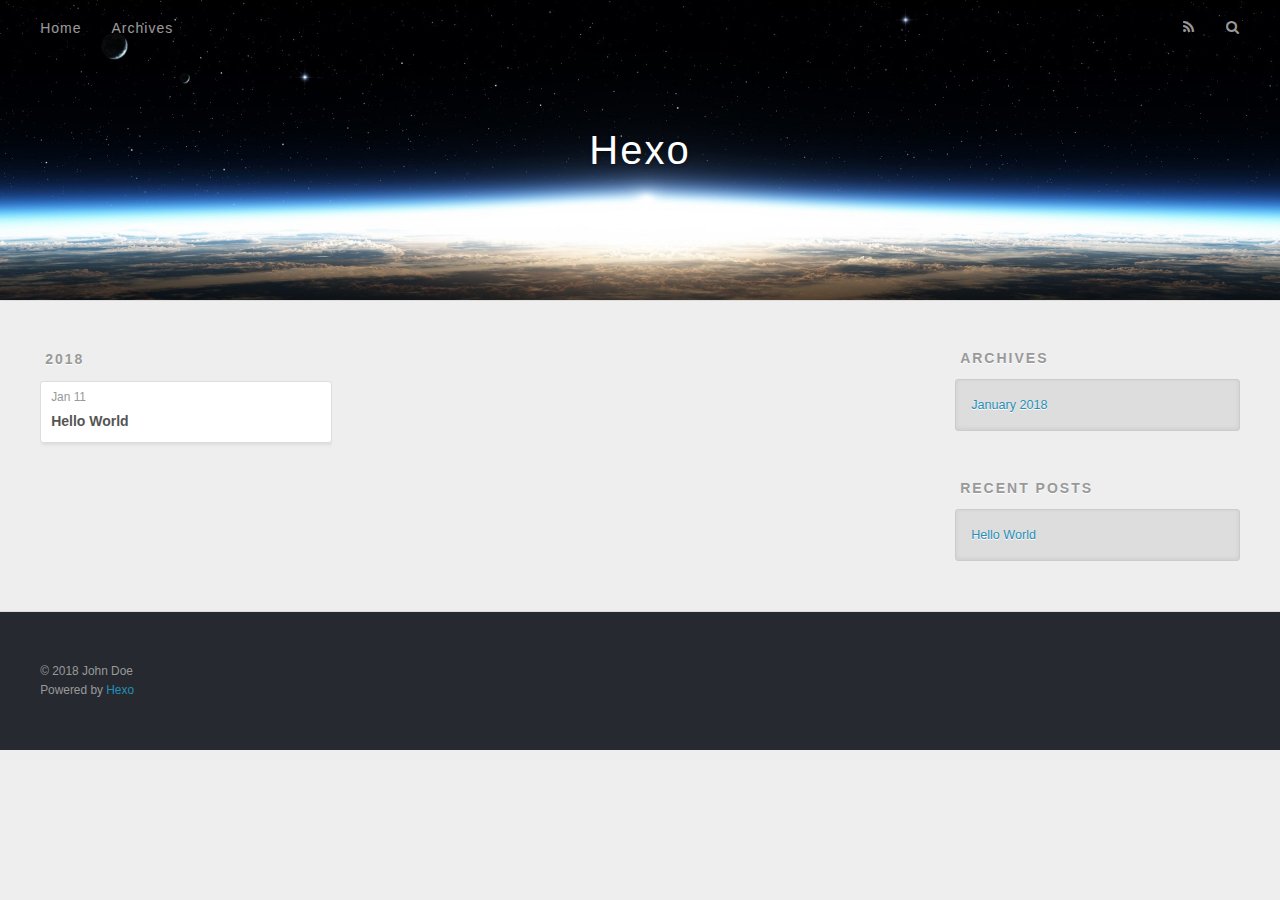
==== archives/index.html @ d9b21618 "Site updated: 2018-01-11 14:30:29" ====
<!DOCTYPE html>
<html>
<head>
  <meta charset="utf-8">
  

  
  <title>Archives | Hexo</title>
  <meta name="viewport" content="width=device-width, initial-scale=1, maximum-scale=1">
  <meta property="og:type" content="website">
<meta property="og:title" content="Hexo">
<meta property="og:url" content="http://yoursite.com/archives/index.html">
<meta property="og:site_name" content="Hexo">
<meta name="twitter:card" content="summary">
<meta name="twitter:title" content="Hexo">
  
    <link rel="alternate" href="/atom.xml" title="Hexo" type="application/atom+xml">
  
  
    <link rel="icon" href="/favicon.png">
  
  
    <link href="//fonts.googleapis.com/css?family=Source+Code+Pro" rel="stylesheet" type="text/css">
  
  <link rel="stylesheet" href="/css/style.css">
</head>

<body>
  <div id="container">
    <div id="wrap">
      <header id="header">
  <div id="banner"></div>
  <div id="header-outer" class="outer">
    <div id="header-title" class="inner">
      <h1 id="logo-wrap">
        <a href="/" id="logo">Hexo</a>
      </h1>
      
    </div>
    <div id="header-inner" class="inner">
      <nav id="main-nav">
        <a id="main-nav-toggle" class="nav-icon"></a>
        
          <a class="main-nav-link" href="/">Home</a>
        
          <a class="main-nav-link" href="/archives">Archives</a>
        
      </nav>
      <nav id="sub-nav">
        
          <a id="nav-rss-link" class="nav-icon" href="/atom.xml" title="RSS Feed"></a>
        
        <a id="nav-search-btn" class="nav-icon" title="Search"></a>
      </nav>
      <div id="search-form-wrap">
        <form action="//google.com/search" method="get" accept-charset="UTF-8" class="search-form"><input type="search" name="q" class="search-form-input" placeholder="Search"><button type="submit" class="search-form-submit">&#xF002;</button><input type="hidden" name="sitesearch" value="http://yoursite.com"></form>
      </div>
    </div>
  </div>
</header>
      <div class="outer">
        <section id="main">
  
  
    
    
      
      
      <section class="archives-wrap">
        <div class="archive-year-wrap">
          <a href="/archives/2018" class="archive-year">2018</a>
        </div>
        <div class="archives">
    
    <article class="archive-article archive-type-post">
  <div class="archive-article-inner">
    <header class="archive-article-header">
      <a href="/2018/01/11/hello-world/" class="archive-article-date">
  <time datetime="2018-01-11T02:49:53.000Z" itemprop="datePublished">Jan 11</time>
</a>
      
  
    <h1 itemprop="name">
      <a class="archive-article-title" href="/2018/01/11/hello-world/">Hello World</a>
    </h1>
  

    </header>
  </div>
</article>
  
  
    </div></section>
  


</section>
        
          <aside id="sidebar">
  
    

  
    

  
    
  
    
  <div class="widget-wrap">
    <h3 class="widget-title">Archives</h3>
    <div class="widget">
      <ul class="archive-list"><li class="archive-list-item"><a class="archive-list-link" href="/archives/2018/01/">January 2018</a></li></ul>
    </div>
  </div>


  
    
  <div class="widget-wrap">
    <h3 class="widget-title">Recent Posts</h3>
    <div class="widget">
      <ul>
        
          <li>
            <a href="/2018/01/11/hello-world/">Hello World</a>
          </li>
        
      </ul>
    </div>
  </div>

  
</aside>
        
      </div>
      <footer id="footer">
  
  <div class="outer">
    <div id="footer-info" class="inner">
      &copy; 2018 John Doe<br>
      Powered by <a href="http://hexo.io/" target="_blank">Hexo</a>
    </div>
  </div>
</footer>
    </div>
    <nav id="mobile-nav">
  
    <a href="/" class="mobile-nav-link">Home</a>
  
    <a href="/archives" class="mobile-nav-link">Archives</a>
  
</nav>
    

<script src="//ajax.googleapis.com/ajax/libs/jquery/2.0.3/jquery.min.js"></script>


  <link rel="stylesheet" href="/fancybox/jquery.fancybox.css">
  <script src="/fancybox/jquery.fancybox.pack.js"></script>


<script src="/js/script.js"></script>



  </div>
</body>
</html>
---- css/style.css ----
body {
  width: 100%;
}
body:before,
body:after {
  content: "";
  display: table;
}
body:after {
  clear: both;
}
html,
body,
div,
span,
applet,
object,
iframe,
h1,
h2,
h3,
h4,
h5,
h6,
p,
blockquote,
pre,
a,
abbr,
acronym,
address,
big,
cite,
code,
del,
dfn,
em,
img,
ins,
kbd,
q,
s,
samp,
small,
strike,
strong,
sub,
sup,
tt,
var,
dl,
dt,
dd,
ol,
ul,
li,
fieldset,
form,
label,
legend,
table,
caption,
tbody,
tfoot,
thead,
tr,
th,
td {
  margin: 0;
  padding: 0;
  border: 0;
  outline: 0;
  font-weight: inherit;
  font-style: inherit;
  font-family: inherit;
  font-size: 100%;
  vertical-align: baseline;
}
body {
  line-height: 1;
  color: #000;
  background: #fff;
}
ol,
ul {
  list-style: none;
}
table {
  border-collapse: separate;
  border-spacing: 0;
  vertical-align: middle;
}
caption,
th,
td {
  text-align: left;
  font-weight: normal;
  vertical-align: middle;
}
a img {
  border: none;
}
input,
button {
  margin: 0;
  padding: 0;
}
input::-moz-focus-inner,
button::-moz-focus-inner {
  border: 0;
  padding: 0;
}
@font-face {
  font-family: FontAwesome;
  font-style: normal;
  font-weight: normal;
  src: url("fonts/fontawesome-webfont.eot?v=#4.0.3");
  src: url("fonts/fontawesome-webfont.eot?#iefix&v=#4.0.3") format("embedded-opentype"), url("fonts/fontawesome-webfont.woff?v=#4.0.3") format("woff"), url("fonts/fontawesome-webfont.ttf?v=#4.0.3") format("truetype"), url("fonts/fontawesome-webfont.svg#fontawesomeregular?v=#4.0.3") format("svg");
}
html,
body,
#container {
  height: 100%;
}
body {
  background: #eee;
  font: 14px -apple-system, BlinkMacSystemFont, "Segoe UI", "Roboto", "Oxygen", "Ubuntu", "Cantarell", "Fira Sans", "Droid Sans", "Helvetica Neue", sans-serif;
  -webkit-text-size-adjust: 100%;
}
.outer {
  max-width: 1220px;
  margin: 0 auto;
  padding: 0 20px;
}
.outer:before,
.outer:after {
  content: "";
  display: table;
}
.outer:after {
  clear: both;
}
.inner {
  display: inline;
  float: left;
  width: 98.33333333333333%;
  margin: 0 0.833333333333333%;
}
.left,
.alignleft {
  float: left;
}
.right,
.alignright {
  float: right;
}
.clear {
  clear: both;
}
#container {
  position: relative;
}
.mobile-nav-on {
  overflow: hidden;
}
#wrap {
  height: 100%;
  width: 100%;
  position: absolute;
  top: 0;
  left: 0;
  -webkit-transition: 0.2s ease-out;
  -moz-transition: 0.2s ease-out;
  -ms-transition: 0.2s ease-out;
  transition: 0.2s ease-out;
  z-index: 1;
  background: #eee;
}
.mobile-nav-on #wrap {
  left: 280px;
}
@media screen and (min-width: 768px) {
  #main {
    display: inline;
    float: left;
    width: 73.33333333333333%;
    margin: 0 0.833333333333333%;
  }
}
.article-date,
.article-category-link,
.archive-year,
.widget-title {
  text-decoration: none;
  text-transform: uppercase;
  letter-spacing: 2px;
  color: #999;
  margin-bottom: 1em;
  margin-left: 5px;
  line-height: 1em;
  text-shadow: 0 1px #fff;
  font-weight: bold;
}
.article-inner,
.archive-article-inner {
  background: #fff;
  -webkit-box-shadow: 1px 2px 3px #ddd;
  box-shadow: 1px 2px 3px #ddd;
  border: 1px solid #ddd;
  border-radius: 3px;
}
.article-entry h1,
.widget h1 {
  font-size: 2em;
}
.article-entry h2,
.widget h2 {
  font-size: 1.5em;
}
.article-entry h3,
.widget h3 {
  font-size: 1.3em;
}
.article-entry h4,
.widget h4 {
  font-size: 1.2em;
}
.article-entry h5,
.widget h5 {
  font-size: 1em;
}
.article-entry h6,
.widget h6 {
  font-size: 1em;
  color: #999;
}
.article-entry hr,
.widget hr {
  border: 1px dashed #ddd;
}
.article-entry strong,
.widget strong {
  font-weight: bold;
}
.article-entry em,
.widget em,
.article-entry cite,
.widget cite {
  font-style: italic;
}
.article-entry sup,
.widget sup,
.article-entry sub,
.widget sub {
  font-size: 0.75em;
  line-height: 0;
  position: relative;
  vertical-align: baseline;
}
.article-entry sup,
.widget sup {
  top: -0.5em;
}
.article-entry sub,
.widget sub {
  bottom: -0.2em;
}
.article-entry small,
.widget small {
  font-size: 0.85em;
}
.article-entry acronym,
.widget acronym,
.article-entry abbr,
.widget abbr {
  border-bottom: 1px dotted;
}
.article-entry ul,
.widget ul,
.article-entry ol,
.widget ol,
.article-entry dl,
.widget dl {
  margin: 0 20px;
  line-height: 1.6em;
}
.article-entry ul ul,
.widget ul ul,
.article-entry ol ul,
.widget ol ul,
.article-entry ul ol,
.widget ul ol,
.article-entry ol ol,
.widget ol ol {
  margin-top: 0;
  margin-bottom: 0;
}
.article-entry ul,
.widget ul {
  list-style: disc;
}
.article-entry ol,
.widget ol {
  list-style: decimal;
}
.article-entry dt,
.widget dt {
  font-weight: bold;
}
#header {
  height: 300px;
  position: relative;
  border-bottom: 1px solid #ddd;
}
#header:before,
#header:after {
  content: "";
  position: absolute;
  left: 0;
  right: 0;
  height: 40px;
}
#header:before {
  top: 0;
  background: -webkit-linear-gradient(rgba(0,0,0,0.2), transparent);
  background: -moz-linear-gradient(rgba(0,0,0,0.2), transparent);
  background: -ms-linear-gradient(rgba(0,0,0,0.2), transparent);
  background: linear-gradient(rgba(0,0,0,0.2), transparent);
}
#header:after {
  bottom: 0;
  background: -webkit-linear-gradient(transparent, rgba(0,0,0,0.2));
  background: -moz-linear-gradient(transparent, rgba(0,0,0,0.2));
  background: -ms-linear-gradient(transparent, rgba(0,0,0,0.2));
  background: linear-gradient(transparent, rgba(0,0,0,0.2));
}
#header-outer {
  height: 100%;
  position: relative;
}
#header-inner {
  position: relative;
  overflow: hidden;
}
#banner {
  position: absolute;
  top: 0;
  left: 0;
  width: 100%;
  height: 100%;
  background: url("images/banner.jpg") center #000;
  -webkit-background-size: cover;
  -moz-background-size: cover;
  background-size: cover;
  z-index: -1;
}
#header-title {
  text-align: center;
  height: 40px;
  position: absolute;
  top: 50%;
  left: 0;
  margin-top: -20px;
}
#logo,
#subtitle {
  text-decoration: none;
  color: #fff;
  font-weight: 300;
  text-shadow: 0 1px 4px rgba(0,0,0,0.3);
}
#logo {
  font-size: 40px;
  line-height: 40px;
  letter-spacing: 2px;
}
#subtitle {
  font-size: 16px;
  line-height: 16px;
  letter-spacing: 1px;
}
#subtitle-wrap {
  margin-top: 16px;
}
#main-nav {
  float: left;
  margin-left: -15px;
}
.nav-icon,
.main-nav-link {
  float: left;
  color: #fff;
  opacity: 0.6;
  text-decoration: none;
  text-shadow: 0 1px rgba(0,0,0,0.2);
  -webkit-transition: opacity 0.2s;
  -moz-transition: opacity 0.2s;
  -ms-transition: opacity 0.2s;
  transition: opacity 0.2s;
  display: block;
  padding: 20px 15px;
}
.nav-icon:hover,
.main-nav-link:hover {
  opacity: 1;
}
.nav-icon {
  font-family: FontAwesome;
  text-align: center;
  font-size: 14px;
  width: 14px;
  height: 14px;
  padding: 20px 15px;
  position: relative;
  cursor: pointer;
}
.main-nav-link {
  font-weight: 300;
  letter-spacing: 1px;
}
@media screen and (max-width: 479px) {
  .main-nav-link {
    display: none;
  }
}
#main-nav-toggle {
  display: none;
}
#main-nav-toggle:before {
  content: "\f0c9";
}
@media screen and (max-width: 479px) {
  #main-nav-toggle {
    display: block;
  }
}
#sub-nav {
  float: right;
  margin-right: -15px;
}
#nav-rss-link:before {
  content: "\f09e";
}
#nav-search-btn:before {
  content: "\f002";
}
#search-form-wrap {
  position: absolute;
  top: 15px;
  width: 150px;
  height: 30px;
  right: -150px;
  opacity: 0;
  -webkit-transition: 0.2s ease-out;
  -moz-transition: 0.2s ease-out;
  -ms-transition: 0.2s ease-out;
  transition: 0.2s ease-out;
}
#search-form-wrap.on {
  opacity: 1;
  right: 0;
}
@media screen and (max-width: 479px) {
  #search-form-wrap {
    width: 100%;
    right: -100%;
  }
}
.search-form {
  position: absolute;
  top: 0;
  left: 0;
  right: 0;
  background: #fff;
  padding: 5px 15px;
  border-radius: 15px;
  -webkit-box-shadow: 0 0 10px rgba(0,0,0,0.3);
  box-shadow: 0 0 10px rgba(0,0,0,0.3);
}
.search-form-input {
  border: none;
  background: none;
  color: #555;
  width: 100%;
  font: 13px -apple-system, BlinkMacSystemFont, "Segoe UI", "Roboto", "Oxygen", "Ubuntu", "Cantarell", "Fira Sans", "Droid Sans", "Helvetica Neue", sans-serif;
  outline: none;
}
.search-form-input::-webkit-search-results-decoration,
.search-form-input::-webkit-search-cancel-button {
  -webkit-appearance: none;
}
.search-form-submit {
  position: absolute;
  top: 50%;
  right: 10px;
  margin-top: -7px;
  font: 13px FontAwesome;
  border: none;
  background: none;
  color: #bbb;
  cursor: pointer;
}
.search-form-submit:hover,
.search-form-submit:focus {
  color: #777;
}
.article {
  margin: 50px 0;
}
.article-inner {
  overflow: hidden;
}
.article-meta:before,
.article-meta:after {
  content: "";
  display: table;
}
.article-meta:after {
  clear: both;
}
.article-date {
  float: left;
}
.article-category {
  float: left;
  line-height: 1em;
  color: #ccc;
  text-shadow: 0 1px #fff;
  margin-left: 8px;
}
.article-category:before {
  content: "\2022";
}
.article-category-link {
  margin: 0 12px 1em;
}
.article-header {
  padding: 20px 20px 0;
}
.article-title {
  text-decoration: none;
  font-size: 2em;
  font-weight: bold;
  color: #555;
  line-height: 1.1em;
  -webkit-transition: color 0.2s;
  -moz-transition: color 0.2s;
  -ms-transition: color 0.2s;
  transition: color 0.2s;
}
a.article-title:hover {
  color: #258fb8;
}
.article-entry {
  color: #555;
  padding: 0 20px;
}
.article-entry:before,
.article-entry:after {
  content: "";
  display: table;
}
.article-entry:after {
  clear: both;
}
.article-entry p,
.article-entry table {
  line-height: 1.6em;
  margin: 1.6em 0;
}
.article-entry h1,
.article-entry h2,
.article-entry h3,
.article-entry h4,
.article-entry h5,
.article-entry h6 {
  font-weight: bold;
}
.article-entry h1,
.article-entry h2,
.article-entry h3,
.article-entry h4,
.article-entry h5,
.article-entry h6 {
  line-height: 1.1em;
  margin: 1.1em 0;
}
.article-entry a {
  color: #258fb8;
  text-decoration: none;
}
.article-entry a:hover {
  text-decoration: underline;
}
.article-entry ul,
.article-entry ol,
.article-entry dl {
  margin-top: 1.6em;
  margin-bottom: 1.6em;
}
.article-entry img,
.article-entry video {
  max-width: 100%;
  height: auto;
  display: block;
  margin: auto;
}
.article-entry iframe {
  border: none;
}
.article-entry table {
  width: 100%;
  border-collapse: collapse;
  border-spacing: 0;
}
.article-entry th {
  font-weight: bold;
  border-bottom: 3px solid #ddd;
  padding-bottom: 0.5em;
}
.article-entry td {
  border-bottom: 1px solid #ddd;
  padding: 10px 0;
}
.article-entry blockquote {
  font-family: Georgia, "Times New Roman", serif;
  font-size: 1.4em;
  margin: 1.6em 20px;
  text-align: center;
}
.article-entry blockquote footer {
  font-size: 14px;
  margin: 1.6em 0;
  font-family: -apple-system, BlinkMacSystemFont, "Segoe UI", "Roboto", "Oxygen", "Ubuntu", "Cantarell", "Fira Sans", "Droid Sans", "Helvetica Neue", sans-serif;
}
.article-entry blockquote footer cite:before {
  content: "—";
  padding: 0 0.5em;
}
.article-entry .pullquote {
  text-align: left;
  width: 45%;
  margin: 0;
}
.article-entry .pullquote.left {
  margin-left: 0.5em;
  margin-right: 1em;
}
.article-entry .pullquote.right {
  margin-right: 0.5em;
  margin-left: 1em;
}
.article-entry .caption {
  color: #999;
  display: block;
  font-size: 0.9em;
  margin-top: 0.5em;
  position: relative;
  text-align: center;
}
.article-entry .video-container {
  position: relative;
  padding-top: 56.25%;
  height: 0;
  overflow: hidden;
}
.article-entry .video-container iframe,
.article-entry .video-container object,
.article-entry .video-container embed {
  position: absolute;
  top: 0;
  left: 0;
  width: 100%;
  height: 100%;
  margin-top: 0;
}
.article-more-link a {
  display: inline-block;
  line-height: 1em;
  padding: 6px 15px;
  border-radius: 15px;
  background: #eee;
  color: #999;
  text-shadow: 0 1px #fff;
  text-decoration: none;
}
.article-more-link a:hover {
  background: #258fb8;
  color: #fff;
  text-decoration: none;
  text-shadow: 0 1px #1e7293;
}
.article-footer {
  font-size: 0.85em;
  line-height: 1.6em;
  border-top: 1px solid #ddd;
  padding-top: 1.6em;
  margin: 0 20px 20px;
}
.article-footer:before,
.article-footer:after {
  content: "";
  display: table;
}
.article-footer:after {
  clear: both;
}
.article-footer a {
  color: #999;
  text-decoration: none;
}
.article-footer a:hover {
  color: #555;
}
.article-tag-list-item {
  float: left;
  margin-right: 10px;
}
.article-tag-list-link:before {
  content: "#";
}
.article-comment-link {
  float: right;
}
.article-comment-link:before {
  content: "\f075";
  font-family: FontAwesome;
  padding-right: 8px;
}
.article-share-link {
  cursor: pointer;
  float: right;
  margin-left: 20px;
}
.article-share-link:before {
  content: "\f064";
  font-family: FontAwesome;
  padding-right: 6px;
}
#article-nav {
  position: relative;
}
#article-nav:before,
#article-nav:after {
  content: "";
  display: table;
}
#article-nav:after {
  clear: both;
}
@media screen and (min-width: 768px) {
  #article-nav {
    margin: 50px 0;
  }
  #article-nav:before {
    width: 8px;
    height: 8px;
    position: absolute;
    top: 50%;
    left: 50%;
    margin-top: -4px;
    margin-left: -4px;
    content: "";
    border-radius: 50%;
    background: #ddd;
    -webkit-box-shadow: 0 1px 2px #fff;
    box-shadow: 0 1px 2px #fff;
  }
}
.article-nav-link-wrap {
  text-decoration: none;
  text-shadow: 0 1px #fff;
  color: #999;
  -webkit-box-sizing: border-box;
  -moz-box-sizing: border-box;
  box-sizing: border-box;
  margin-top: 50px;
  text-align: center;
  display: block;
}
.article-nav-link-wrap:hover {
  color: #555;
}
@media screen and (min-width: 768px) {
  .article-nav-link-wrap {
    width: 50%;
    margin-top: 0;
  }
}
@media screen and (min-width: 768px) {
  #article-nav-newer {
    float: left;
    text-align: right;
    padding-right: 20px;
  }
}
@media screen and (min-width: 768px) {
  #article-nav-older {
    float: right;
    text-align: left;
    padding-left: 20px;
  }
}
.article-nav-caption {
  text-transform: uppercase;
  letter-spacing: 2px;
  color: #ddd;
  line-height: 1em;
  font-weight: bold;
}
#article-nav-newer .article-nav-caption {
  margin-right: -2px;
}
.article-nav-title {
  font-size: 0.85em;
  line-height: 1.6em;
  margin-top: 0.5em;
}
.article-share-box {
  position: absolute;
  display: none;
  background: #fff;
  -webkit-box-shadow: 1px 2px 10px rgba(0,0,0,0.2);
  box-shadow: 1px 2px 10px rgba(0,0,0,0.2);
  border-radius: 3px;
  margin-left: -145px;
  overflow: hidden;
  z-index: 1;
}
.article-share-box.on {
  display: block;
}
.article-share-input {
  width: 100%;
  background: none;
  -webkit-box-sizing: border-box;
  -moz-box-sizing: border-box;
  box-sizing: border-box;
  font: 14px -apple-system, BlinkMacSystemFont, "Segoe UI", "Roboto", "Oxygen", "Ubuntu", "Cantarell", "Fira Sans", "Droid Sans", "Helvetica Neue", sans-serif;
  padding: 0 15px;
  color: #555;
  outline: none;
  border: 1px solid #ddd;
  border-radius: 3px 3px 0 0;
  height: 36px;
  line-height: 36px;
}
.article-share-links {
  background: #eee;
}
.article-share-links:before,
.article-share-links:after {
  content: "";
  display: table;
}
.article-share-links:after {
  clear: both;
}
.article-share-twitter,
.article-share-facebook,
.article-share-pinterest,
.article-share-google {
  width: 50px;
  height: 36px;
  display: block;
  float: left;
  position: relative;
  color: #999;
  text-shadow: 0 1px #fff;
}
.article-share-twitter:before,
.article-share-facebook:before,
.article-share-pinterest:before,
.article-share-google:before {
  font-size: 20px;
  font-family: FontAwesome;
  width: 20px;
  height: 20px;
  position: absolute;
  top: 50%;
  left: 50%;
  margin-top: -10px;
  margin-left: -10px;
  text-align: center;
}
.article-share-twitter:hover,
.article-share-facebook:hover,
.article-share-pinterest:hover,
.article-share-google:hover {
  color: #fff;
}
.article-share-twitter:before {
  content: "\f099";
}
.article-share-twitter:hover {
  background: #00aced;
  text-shadow: 0 1px #008abe;
}
.article-share-facebook:before {
  content: "\f09a";
}
.article-share-facebook:hover {
  background: #3b5998;
  text-shadow: 0 1px #2f477a;
}
.article-share-pinterest:before {
  content: "\f0d2";
}
.article-share-pinterest:hover {
  background: #cb2027;
  text-shadow: 0 1px #a21a1f;
}
.article-share-google:before {
  content: "\f0d5";
}
.article-share-google:hover {
  background: #dd4b39;
  text-shadow: 0 1px #be3221;
}
.article-gallery {
  background: #000;
  position: relative;
}
.article-gallery-photos {
  position: relative;
  overflow: hidden;
}
.article-gallery-img {
  display: none;
  max-width: 100%;
}
.article-gallery-img:first-child {
  display: block;
}
.article-gallery-img.loaded {
  position: absolute;
  display: block;
}
.article-gallery-img img {
  display: block;
  max-width: 100%;
  margin: 0 auto;
}
#comments {
  background: #fff;
  -webkit-box-shadow: 1px 2px 3px #ddd;
  box-shadow: 1px 2px 3px #ddd;
  padding: 20px;
  border: 1px solid #ddd;
  border-radius: 3px;
  margin: 50px 0;
}
#comments a {
  color: #258fb8;
}
.archives-wrap {
  margin: 50px 0;
}
.archives:before,
.archives:after {
  content: "";
  display: table;
}
.archives:after {
  clear: both;
}
.archive-year-wrap {
  margin-bottom: 1em;
}
.archives {
  -webkit-column-gap: 10px;
  -moz-column-gap: 10px;
  column-gap: 10px;
}
@media screen and (min-width: 480px) and (max-width: 767px) {
  .archives {
    -webkit-column-count: 2;
    -moz-column-count: 2;
    column-count: 2;
  }
}
@media screen and (min-width: 768px) {
  .archives {
    -webkit-column-count: 3;
    -moz-column-count: 3;
    column-count: 3;
  }
}
.archive-article {
  -webkit-column-break-inside: avoid;
  page-break-inside: avoid;
  overflow: hidden;
  break-inside: avoid-column;
}
.archive-article-inner {
  padding: 10px;
  margin-bottom: 15px;
}
.archive-article-title {
  text-decoration: none;
  font-weight: bold;
  color: #555;
  -webkit-transition: color 0.2s;
  -moz-transition: color 0.2s;
  -ms-transition: color 0.2s;
  transition: color 0.2s;
  line-height: 1.6em;
}
.archive-article-title:hover {
  color: #258fb8;
}
.archive-article-footer {
  margin-top: 1em;
}
.archive-article-date {
  color: #999;
  text-decoration: none;
  font-size: 0.85em;
  line-height: 1em;
  margin-bottom: 0.5em;
  display: block;
}
#page-nav {
  margin: 50px auto;
  background: #fff;
  -webkit-box-shadow: 1px 2px 3px #ddd;
  box-shadow: 1px 2px 3px #ddd;
  border: 1px solid #ddd;
  border-radius: 3px;
  text-align: center;
  color: #999;
  overflow: hidden;
}
#page-nav:before,
#page-nav:after {
  content: "";
  display: table;
}
#page-nav:after {
  clear: both;
}
#page-nav a,
#page-nav span {
  padding: 10px 20px;
  line-height: 1;
  height: 2ex;
}
#page-nav a {
  color: #999;
  text-decoration: none;
}
#page-nav a:hover {
  background: #999;
  color: #fff;
}
#page-nav .prev {
  float: left;
}
#page-nav .next {
  float: right;
}
#page-nav .page-number {
  display: inline-block;
}
@media screen and (max-width: 479px) {
  #page-nav .page-number {
    display: none;
  }
}
#page-nav .current {
  color: #555;
  font-weight: bold;
}
#page-nav .space {
  color: #ddd;
}
#footer {
  background: #262a30;
  padding: 50px 0;
  border-top: 1px solid #ddd;
  color: #999;
}
#footer a {
  color: #258fb8;
  text-decoration: none;
}
#footer a:hover {
  text-decoration: underline;
}
#footer-info {
  line-height: 1.6em;
  font-size: 0.85em;
}
.article-entry pre,
.article-entry .highlight {
  background: #2d2d2d;
  margin: 0 -20px;
  padding: 15px 20px;
  border-style: solid;
  border-color: #ddd;
  border-width: 1px 0;
  overflow: auto;
  color: #ccc;
  line-height: 22.400000000000002px;
}
.article-entry .highlight .gutter pre,
.article-entry .gist .gist-file .gist-data .line-numbers {
  color: #666;
  font-size: 0.85em;
}
.article-entry pre,
.article-entry code {
  font-family: "Source Code Pro", Consolas, Monaco, Menlo, Consolas, monospace;
}
.article-entry code {
  background: #eee;
  text-shadow: 0 1px #fff;
  padding: 0 0.3em;
}
.article-entry pre code {
  background: none;
  text-shadow: none;
  padding: 0;
}
.article-entry .highlight pre {
  border: none;
  margin: 0;
  padding: 0;
}
.article-entry .highlight table {
  margin: 0;
  width: auto;
}
.article-entry .highlight td {
  border: none;
  padding: 0;
}
.article-entry .highlight figcaption {
  font-size: 0.85em;
  color: #999;
  line-height: 1em;
  margin-bottom: 1em;
}
.article-entry .highlight figcaption:before,
.article-entry .highlight figcaption:after {
  content: "";
  display: table;
}
.article-entry .highlight figcaption:after {
  clear: both;
}
.article-entry .highlight figcaption a {
  float: right;
}
.article-entry .highlight .gutter pre {
  text-align: right;
  padding-right: 20px;
}
.article-entry .highlight .line {
  height: 22.400000000000002px;
}
.article-entry .highlight .line.marked {
  background: #515151;
}
.article-entry .gist {
  margin: 0 -20px;
  border-style: solid;
  border-color: #ddd;
  border-width: 1px 0;
  background: #2d2d2d;
  padding: 15px 20px 15px 0;
}
.article-entry .gist .gist-file {
  border: none;
  font-family: "Source Code Pro", Consolas, Monaco, Menlo, Consolas, monospace;
  margin: 0;
}
.article-entry .gist .gist-file .gist-data {
  background: none;
  border: none;
}
.article-entry .gist .gist-file .gist-data .line-numbers {
  background: none;
  border: none;
  padding: 0 20px 0 0;
}
.article-entry .gist .gist-file .gist-data .line-data {
  padding: 0 !important;
}
.article-entry .gist .gist-file .highlight {
  margin: 0;
  padding: 0;
  border: none;
}
.article-entry .gist .gist-file .gist-meta {
  background: #2d2d2d;
  color: #999;
  font: 0.85em -apple-system, BlinkMacSystemFont, "Segoe UI", "Roboto", "Oxygen", "Ubuntu", "Cantarell", "Fira Sans", "Droid Sans", "Helvetica Neue", sans-serif;
  text-shadow: 0 0;
  padding: 0;
  margin-top: 1em;
  margin-left: 20px;
}
.article-entry .gist .gist-file .gist-meta a {
  color: #258fb8;
  font-weight: normal;
}
.article-entry .gist .gist-file .gist-meta a:hover {
  text-decoration: underline;
}
pre .comment,
pre .title {
  color: #999;
}
pre .variable,
pre .attribute,
pre .tag,
pre .regexp,
pre .ruby .constant,
pre .xml .tag .title,
pre .xml .pi,
pre .xml .doctype,
pre .html .doctype,
pre .css .id,
pre .css .class,
pre .css .pseudo {
  color: #f2777a;
}
pre .number,
pre .preprocessor,
pre .built_in,
pre .literal,
pre .params,
pre .constant {
  color: #f99157;
}
pre .class,
pre .ruby .class .title,
pre .css .rules .attribute {
  color: #9c9;
}
pre .string,
pre .value,
pre .inheritance,
pre .header,
pre .ruby .symbol,
pre .xml .cdata {
  color: #9c9;
}
pre .css .hexcolor {
  color: #6cc;
}
pre .function,
pre .python .decorator,
pre .python .title,
pre .ruby .function .title,
pre .ruby .title .keyword,
pre .perl .sub,
pre .javascript .title,
pre .coffeescript .title {
  color: #69c;
}
pre .keyword,
pre .javascript .function {
  color: #c9c;
}
@media screen and (max-width: 479px) {
  #mobile-nav {
    position: absolute;
    top: 0;
    left: 0;
    width: 280px;
    height: 100%;
    background: #191919;
    border-right: 1px solid #fff;
  }
}
@media screen and (max-width: 479px) {
  .mobile-nav-link {
    display: block;
    color: #999;
    text-decoration: none;
    padding: 15px 20px;
    font-weight: bold;
  }
  .mobile-nav-link:hover {
    color: #fff;
  }
}
@media screen and (min-width: 768px) {
  #sidebar {
    display: inline;
    float: left;
    width: 23.333333333333332%;
    margin: 0 0.833333333333333%;
  }
}
.widget-wrap {
  margin: 50px 0;
}
.widget {
  color: #777;
  text-shadow: 0 1px #fff;
  background: #ddd;
  -webkit-box-shadow: 0 -1px 4px #ccc inset;
  box-shadow: 0 -1px 4px #ccc inset;
  border: 1px solid #ccc;
  padding: 15px;
  border-radius: 3px;
}
.widget a {
  color: #258fb8;
  text-decoration: none;
}
.widget a:hover {
  text-decoration: underline;
}
.widget ul ul,
.widget ol ul,
.widget dl ul,
.widget ul ol,
.widget ol ol,
.widget dl ol,
.widget ul dl,
.widget ol dl,
.widget dl dl {
  margin-left: 15px;
  list-style: disc;
}
.widget {
  line-height: 1.6em;
  word-wrap: break-word;
  font-size: 0.9em;
}
.widget ul,
.widget ol {
  list-style: none;
  margin: 0;
}
.widget ul ul,
.widget ol ul,
.widget ul ol,
.widget ol ol {
  margin: 0 20px;
}
.widget ul ul,
.widget ol ul {
  list-style: disc;
}
.widget ul ol,
.widget ol ol {
  list-style: decimal;
}
.category-list-count,
.tag-list-count,
.archive-list-count {
  padding-left: 5px;
  color: #999;
  font-size: 0.85em;
}
.category-list-count:before,
.tag-list-count:before,
.archive-list-count:before {
  content: "(";
}
.category-list-count:after,
.tag-list-count:after,
.archive-list-count:after {
  content: ")";
}
.tagcloud a {
  margin-right: 5px;
  display: inline-block;
}
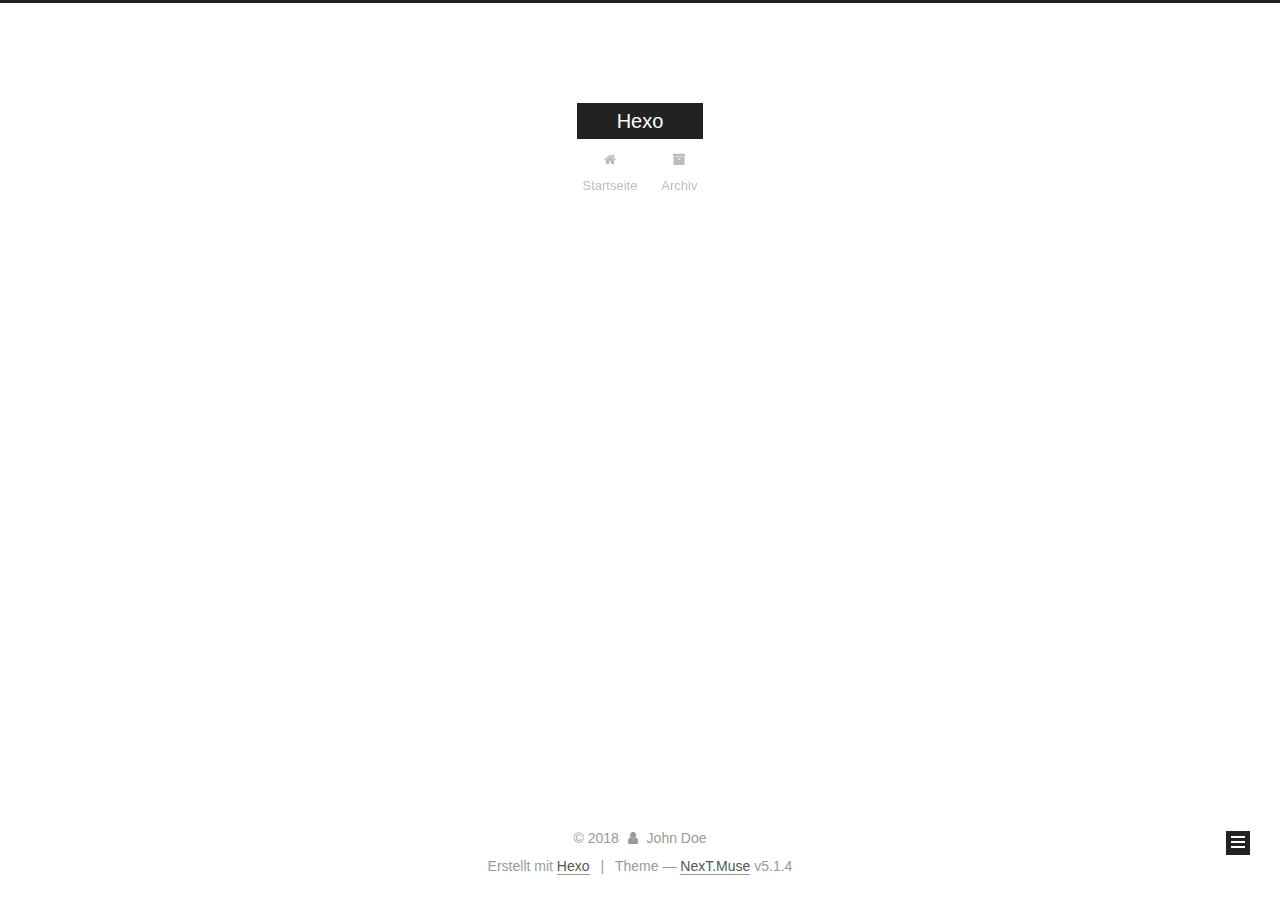
==== commit b0bbe8d3: "Site updated: 2018-01-11 15:12:26" ====
--- a/archives/index.html
+++ b/archives/index.html
@@ -1,169 +1,550 @@
 <!DOCTYPE html>
-<html>
+
+
+
+  
+
+
+<html class="theme-next muse use-motion" lang="">
 <head>
-  <meta charset="utf-8">
-  
-
-  
-  <title>Archives | Hexo</title>
-  <meta name="viewport" content="width=device-width, initial-scale=1, maximum-scale=1">
-  <meta property="og:type" content="website">
+  <meta charset="UTF-8"/>
+<meta http-equiv="X-UA-Compatible" content="IE=edge" />
+<meta name="viewport" content="width=device-width, initial-scale=1, maximum-scale=1"/>
+<meta name="theme-color" content="#222">
+
+
+
+
+
+
+
+
+
+<meta http-equiv="Cache-Control" content="no-transform" />
+<meta http-equiv="Cache-Control" content="no-siteapp" />
+
+
+
+
+
+
+
+
+
+
+
+
+
+
+
+
+  
+  
+  <link href="/lib/fancybox/source/jquery.fancybox.css?v=2.1.5" rel="stylesheet" type="text/css" />
+
+
+
+
+
+
+
+<link href="/lib/font-awesome/css/font-awesome.min.css?v=4.6.2" rel="stylesheet" type="text/css" />
+
+<link href="/css/main.css?v=5.1.4" rel="stylesheet" type="text/css" />
+
+
+  <link rel="apple-touch-icon" sizes="180x180" href="/images/apple-touch-icon-next.png?v=5.1.4">
+
+
+  <link rel="icon" type="image/png" sizes="32x32" href="/images/favicon-32x32-next.png?v=5.1.4">
+
+
+  <link rel="icon" type="image/png" sizes="16x16" href="/images/favicon-16x16-next.png?v=5.1.4">
+
+
+  <link rel="mask-icon" href="/images/logo.svg?v=5.1.4" color="#222">
+
+
+
+
+
+  <meta name="keywords" content="Hexo, NexT" />
+
+
+
+
+
+
+
+
+
+
+<meta property="og:type" content="website">
 <meta property="og:title" content="Hexo">
 <meta property="og:url" content="http://yoursite.com/archives/index.html">
 <meta property="og:site_name" content="Hexo">
 <meta name="twitter:card" content="summary">
 <meta name="twitter:title" content="Hexo">
-  
-    <link rel="alternate" href="/atom.xml" title="Hexo" type="application/atom+xml">
-  
-  
-    <link rel="icon" href="/favicon.png">
-  
-  
-    <link href="//fonts.googleapis.com/css?family=Source+Code+Pro" rel="stylesheet" type="text/css">
-  
-  <link rel="stylesheet" href="/css/style.css">
+
+
+
+<script type="text/javascript" id="hexo.configurations">
+  var NexT = window.NexT || {};
+  var CONFIG = {
+    root: '/',
+    scheme: 'Muse',
+    version: '5.1.4',
+    sidebar: {"position":"left","display":"post","offset":12,"b2t":false,"scrollpercent":false,"onmobile":false},
+    fancybox: true,
+    tabs: true,
+    motion: {"enable":true,"async":false,"transition":{"post_block":"fadeIn","post_header":"slideDownIn","post_body":"slideDownIn","coll_header":"slideLeftIn","sidebar":"slideUpIn"}},
+    duoshuo: {
+      userId: '0',
+      author: 'Author'
+    },
+    algolia: {
+      applicationID: '',
+      apiKey: '',
+      indexName: '',
+      hits: {"per_page":10},
+      labels: {"input_placeholder":"Search for Posts","hits_empty":"We didn't find any results for the search: ${query}","hits_stats":"${hits} results found in ${time} ms"}
+    }
+  };
+</script>
+
+
+
+  <link rel="canonical" href="http://yoursite.com/archives/"/>
+
+
+
+
+
+  <title>Archiv | Hexo</title>
+  
+
+
+
+
+
+
+
+
 </head>
 
-<body>
-  <div id="container">
-    <div id="wrap">
-      <header id="header">
-  <div id="banner"></div>
-  <div id="header-outer" class="outer">
-    <div id="header-title" class="inner">
-      <h1 id="logo-wrap">
-        <a href="/" id="logo">Hexo</a>
-      </h1>
-      
+<body itemscope itemtype="http://schema.org/WebPage" lang="">
+
+  
+  
+    
+  
+
+  <div class="container sidebar-position-left page-archive">
+    <div class="headband"></div>
+
+    <header id="header" class="header" itemscope itemtype="http://schema.org/WPHeader">
+      <div class="header-inner"><div class="site-brand-wrapper">
+  <div class="site-meta ">
+    
+
+    <div class="custom-logo-site-title">
+      <a href="/"  class="brand" rel="start">
+        <span class="logo-line-before"><i></i></span>
+        <span class="site-title">Hexo</span>
+        <span class="logo-line-after"><i></i></span>
+      </a>
     </div>
-    <div id="header-inner" class="inner">
-      <nav id="main-nav">
-        <a id="main-nav-toggle" class="nav-icon"></a>
-        
-          <a class="main-nav-link" href="/">Home</a>
-        
-          <a class="main-nav-link" href="/archives">Archives</a>
-        
-      </nav>
-      <nav id="sub-nav">
-        
-          <a id="nav-rss-link" class="nav-icon" href="/atom.xml" title="RSS Feed"></a>
-        
-        <a id="nav-search-btn" class="nav-icon" title="Search"></a>
-      </nav>
-      <div id="search-form-wrap">
-        <form action="//google.com/search" method="get" accept-charset="UTF-8" class="search-form"><input type="search" name="q" class="search-form-input" placeholder="Search"><button type="submit" class="search-form-submit">&#xF002;</button><input type="hidden" name="sitesearch" value="http://yoursite.com"></form>
+      
+        <p class="site-subtitle"></p>
+      
+  </div>
+
+  <div class="site-nav-toggle">
+    <button>
+      <span class="btn-bar"></span>
+      <span class="btn-bar"></span>
+      <span class="btn-bar"></span>
+    </button>
+  </div>
+</div>
+
+<nav class="site-nav">
+  
+
+  
+    <ul id="menu" class="menu">
+      
+        
+        <li class="menu-item menu-item-home">
+          <a href="/" rel="section">
+            
+              <i class="menu-item-icon fa fa-fw fa-home"></i> <br />
+            
+            Startseite
+          </a>
+        </li>
+      
+        
+        <li class="menu-item menu-item-archives">
+          <a href="/archives/" rel="section">
+            
+              <i class="menu-item-icon fa fa-fw fa-archive"></i> <br />
+            
+            Archiv
+          </a>
+        </li>
+      
+
+      
+    </ul>
+  
+
+  
+</nav>
+
+
+
+ </div>
+    </header>
+
+    <main id="main" class="main">
+      <div class="main-inner">
+        <div class="content-wrap">
+          <div id="content" class="content">
+            
+
+  
+  
+  
+  <div class="post-block archive">
+    <div id="posts" class="posts-collapse">
+      <span class="archive-move-on"></span>
+
+      <span class="archive-page-counter">
+        
+        
+        
+          
+        
+        Öhm..! Ein Artikel. Bleib dran.
+      </span>
+
+      
+
+        
+        
+        
+
+        
+          
+          <div class="collection-title">
+            <h1 class="archive-year" id="archive-year-2018">2018</h1>
+          </div>
+        
+        
+
+        
+
+  <article class="post post-type-normal" itemscope itemtype="http://schema.org/Article">
+    <header class="post-header">
+
+      <h2 class="post-title">
+        
+            <a class="post-title-link" href="/2018/01/11/hello-world/" itemprop="url">
+              
+                <span itemprop="name">Hello World</span>
+              
+            </a>
+        
+      </h2>
+
+      <div class="post-meta">
+        <time class="post-time" itemprop="dateCreated"
+              datetime="2018-01-11T10:49:53+08:00"
+              content="2018-01-11" >
+          01-11
+        </time>
       </div>
+
+    </header>
+  </article>
+
+
+
+      
+
     </div>
   </div>
-</header>
-      <div class="outer">
-        <section id="main">
-  
-  
-    
-    
-      
-      
-      <section class="archives-wrap">
-        <div class="archive-year-wrap">
-          <a href="/archives/2018" class="archive-year">2018</a>
+  
+  
+  
+
+  
+
+
+
+          </div>
+          
+
+
+          
+
         </div>
-        <div class="archives">
-    
-    <article class="archive-article archive-type-post">
-  <div class="archive-article-inner">
-    <header class="archive-article-header">
-      <a href="/2018/01/11/hello-world/" class="archive-article-date">
-  <time datetime="2018-01-11T02:49:53.000Z" itemprop="datePublished">Jan 11</time>
-</a>
-      
-  
-    <h1 itemprop="name">
-      <a class="archive-article-title" href="/2018/01/11/hello-world/">Hello World</a>
-    </h1>
-  
-
-    </header>
-  </div>
-</article>
-  
-  
-    </div></section>
-  
-
-
-</section>
-        
-          <aside id="sidebar">
-  
-    
-
-  
-    
-
-  
-    
-  
-    
-  <div class="widget-wrap">
-    <h3 class="widget-title">Archives</h3>
-    <div class="widget">
-      <ul class="archive-list"><li class="archive-list-item"><a class="archive-list-link" href="/archives/2018/01/">January 2018</a></li></ul>
+        
+          
+  
+  <div class="sidebar-toggle">
+    <div class="sidebar-toggle-line-wrap">
+      <span class="sidebar-toggle-line sidebar-toggle-line-first"></span>
+      <span class="sidebar-toggle-line sidebar-toggle-line-middle"></span>
+      <span class="sidebar-toggle-line sidebar-toggle-line-last"></span>
     </div>
   </div>
 
-
-  
+  <aside id="sidebar" class="sidebar">
     
-  <div class="widget-wrap">
-    <h3 class="widget-title">Recent Posts</h3>
-    <div class="widget">
-      <ul>
-        
-          <li>
-            <a href="/2018/01/11/hello-world/">Hello World</a>
-          </li>
-        
-      </ul>
+    <div class="sidebar-inner">
+
+      
+
+      
+
+      <section class="site-overview-wrap sidebar-panel sidebar-panel-active">
+        <div class="site-overview">
+          <div class="site-author motion-element" itemprop="author" itemscope itemtype="http://schema.org/Person">
+            
+              <p class="site-author-name" itemprop="name">John Doe</p>
+              <p class="site-description motion-element" itemprop="description"></p>
+          </div>
+
+          <nav class="site-state motion-element">
+
+            
+              <div class="site-state-item site-state-posts">
+              
+                <a href="/archives/">
+              
+                  <span class="site-state-item-count">1</span>
+                  <span class="site-state-item-name">Artikel</span>
+                </a>
+              </div>
+            
+
+            
+
+            
+
+          </nav>
+
+          
+
+          
+
+          
+          
+
+          
+          
+
+          
+
+        </div>
+      </section>
+
+      
+
+      
+
     </div>
+  </aside>
+
+
+        
+      </div>
+    </main>
+
+    <footer id="footer" class="footer">
+      <div class="footer-inner">
+        <div class="copyright">&copy; <span itemprop="copyrightYear">2018</span>
+  <span class="with-love">
+    <i class="fa fa-user"></i>
+  </span>
+  <span class="author" itemprop="copyrightHolder">John Doe</span>
+
+  
+</div>
+
+
+  <div class="powered-by">Erstellt mit  <a class="theme-link" target="_blank" href="https://hexo.io">Hexo</a></div>
+
+
+
+  <span class="post-meta-divider">|</span>
+
+
+
+  <div class="theme-info">Theme &mdash; <a class="theme-link" target="_blank" href="https://github.com/iissnan/hexo-theme-next">NexT.Muse</a> v5.1.4</div>
+
+
+
+
+        
+
+
+
+
+
+
+
+        
+      </div>
+    </footer>
+
+    
+      <div class="back-to-top">
+        <i class="fa fa-arrow-up"></i>
+        
+      </div>
+    
+
+    
+
   </div>
 
   
-</aside>
-        
-      </div>
-      <footer id="footer">
-  
-  <div class="outer">
-    <div id="footer-info" class="inner">
-      &copy; 2018 John Doe<br>
-      Powered by <a href="http://hexo.io/" target="_blank">Hexo</a>
-    </div>
-  </div>
-</footer>
-    </div>
-    <nav id="mobile-nav">
-  
-    <a href="/" class="mobile-nav-link">Home</a>
-  
-    <a href="/archives" class="mobile-nav-link">Archives</a>
-  
-</nav>
-    
-
-<script src="//ajax.googleapis.com/ajax/libs/jquery/2.0.3/jquery.min.js"></script>
-
-
-  <link rel="stylesheet" href="/fancybox/jquery.fancybox.css">
-  <script src="/fancybox/jquery.fancybox.pack.js"></script>
-
-
-<script src="/js/script.js"></script>
-
-
-
-  </div>
+
+<script type="text/javascript">
+  if (Object.prototype.toString.call(window.Promise) !== '[object Function]') {
+    window.Promise = null;
+  }
+</script>
+
+
+
+
+
+
+
+
+
+  
+
+
+
+
+
+
+
+
+
+
+
+
+  
+  
+    <script type="text/javascript" src="/lib/jquery/index.js?v=2.1.3"></script>
+  
+
+  
+  
+    <script type="text/javascript" src="/lib/fastclick/lib/fastclick.min.js?v=1.0.6"></script>
+  
+
+  
+  
+    <script type="text/javascript" src="/lib/jquery_lazyload/jquery.lazyload.js?v=1.9.7"></script>
+  
+
+  
+  
+    <script type="text/javascript" src="/lib/velocity/velocity.min.js?v=1.2.1"></script>
+  
+
+  
+  
+    <script type="text/javascript" src="/lib/velocity/velocity.ui.min.js?v=1.2.1"></script>
+  
+
+  
+  
+    <script type="text/javascript" src="/lib/fancybox/source/jquery.fancybox.pack.js?v=2.1.5"></script>
+  
+
+
+  
+
+
+  <script type="text/javascript" src="/js/src/utils.js?v=5.1.4"></script>
+
+  <script type="text/javascript" src="/js/src/motion.js?v=5.1.4"></script>
+
+
+
+  
+  
+
+  
+
+  
+
+
+  <script type="text/javascript" src="/js/src/bootstrap.js?v=5.1.4"></script>
+
+
+
+  
+
+
+  
+
+
+
+
+	
+
+
+
+
+
+  
+
+
+
+
+
+  
+
+
+
+
+
+
+
+
+
+
+
+
+  
+
+
+
+
+
+  
+
+  
+
+  
+
+  
+  
+
+  
+
+  
+
+  
+
 </body>
-</html>+</html>
--- a/css/main.css
+++ b/css/main.css
@@ -0,0 +1,2662 @@
+/* normalize.css v3.0.2 | MIT License | git.io/normalize */
+html {
+  font-family: sans-serif; /* 1 */
+  -ms-text-size-adjust: 100%; /* 2 */
+  -webkit-text-size-adjust: 100%; /* 2 */
+}
+body {
+  margin: 0;
+}
+article,
+aside,
+details,
+figcaption,
+figure,
+footer,
+header,
+hgroup,
+main,
+menu,
+nav,
+section,
+summary {
+  display: block;
+}
+audio,
+canvas,
+progress,
+video {
+  display: inline-block; /* 1 */
+  vertical-align: baseline; /* 2 */
+}
+audio:not([controls]) {
+  display: none;
+  height: 0;
+}
+[hidden],
+template {
+  display: none;
+}
+a {
+  background-color: transparent;
+}
+a:active,
+a:hover {
+  outline: 0;
+}
+abbr[title] {
+  border-bottom: 1px dotted;
+}
+b,
+strong {
+  font-weight: bold;
+}
+dfn {
+  font-style: italic;
+}
+h1 {
+  font-size: 2em;
+  margin: 0.67em 0;
+}
+mark {
+  background: #ff0;
+  color: #000;
+}
+small {
+  font-size: 80%;
+}
+sub,
+sup {
+  font-size: 75%;
+  line-height: 0;
+  position: relative;
+  vertical-align: baseline;
+}
+sup {
+  top: -0.5em;
+}
+sub {
+  bottom: -0.25em;
+}
+img {
+  border: 0;
+}
+svg:not(:root) {
+  overflow: hidden;
+}
+figure {
+  margin: 1em 40px;
+}
+hr {
+  -moz-box-sizing: content-box;
+  box-sizing: content-box;
+  height: 0;
+}
+pre {
+  overflow: auto;
+}
+code,
+kbd,
+pre,
+samp {
+  font-family: monospace, monospace;
+  font-size: 1em;
+}
+button,
+input,
+optgroup,
+select,
+textarea {
+  color: inherit; /* 1 */
+  font: inherit; /* 2 */
+  margin: 0; /* 3 */
+}
+button {
+  overflow: visible;
+}
+button,
+select {
+  text-transform: none;
+}
+button,
+html input[type="button"],
+input[type="reset"],
+input[type="submit"] {
+  -webkit-appearance: button; /* 2 */
+  cursor: pointer; /* 3 */
+}
+button[disabled],
+html input[disabled] {
+  cursor: default;
+}
+button::-moz-focus-inner,
+input::-moz-focus-inner {
+  border: 0;
+  padding: 0;
+}
+input {
+  line-height: normal;
+}
+input[type="checkbox"],
+input[type="radio"] {
+  box-sizing: border-box; /* 1 */
+  padding: 0; /* 2 */
+}
+input[type="number"]::-webkit-inner-spin-button,
+input[type="number"]::-webkit-outer-spin-button {
+  height: auto;
+}
+input[type="search"] {
+  -webkit-appearance: textfield; /* 1 */
+  -moz-box-sizing: content-box;
+  -webkit-box-sizing: content-box; /* 2 */
+  box-sizing: content-box;
+}
+input[type="search"]::-webkit-search-cancel-button,
+input[type="search"]::-webkit-search-decoration {
+  -webkit-appearance: none;
+}
+fieldset {
+  border: 1px solid #c0c0c0;
+  margin: 0 2px;
+  padding: 0.35em 0.625em 0.75em;
+}
+legend {
+  border: 0; /* 1 */
+  padding: 0; /* 2 */
+}
+textarea {
+  overflow: auto;
+}
+optgroup {
+  font-weight: bold;
+}
+table {
+  border-collapse: collapse;
+  border-spacing: 0;
+}
+td,
+th {
+  padding: 0;
+}
+::selection {
+  background: #262a30;
+  color: #fff;
+}
+body {
+  position: relative;
+  font-family: 'Lato', "PingFang SC", "Microsoft YaHei", sans-serif;
+  font-size: 14px;
+  line-height: 2;
+  color: #555;
+  background: #fff;
+}
+@media (max-width: 767px) {
+  body {
+    padding-right: 0 !important;
+  }
+}
+@media (min-width: 768px) and (max-width: 991px) {
+  body {
+    padding-right: 0 !important;
+  }
+}
+@media (min-width: 1600px) {
+  body {
+    font-size: 16px;
+  }
+}
+h1,
+h2,
+h3,
+h4,
+h5,
+h6 {
+  margin: 0;
+  padding: 0;
+  font-weight: bold;
+  line-height: 1.5;
+  font-family: 'Lato', "PingFang SC", "Microsoft YaHei", sans-serif;
+}
+h2,
+h3,
+h4,
+h5,
+h6 {
+  margin: 20px 0 15px;
+}
+h1 {
+  font-size: 22px;
+}
+@media (max-width: 767px) {
+  h1 {
+    font-size: 18px;
+  }
+}
+h2 {
+  font-size: 20px;
+}
+@media (max-width: 767px) {
+  h2 {
+    font-size: 16px;
+  }
+}
+h3 {
+  font-size: 18px;
+}
+@media (max-width: 767px) {
+  h3 {
+    font-size: 14px;
+  }
+}
+h4 {
+  font-size: 16px;
+}
+@media (max-width: 767px) {
+  h4 {
+    font-size: 12px;
+  }
+}
+h5 {
+  font-size: 14px;
+}
+@media (max-width: 767px) {
+  h5 {
+    font-size: 10px;
+  }
+}
+h6 {
+  font-size: 12px;
+}
+@media (max-width: 767px) {
+  h6 {
+    font-size: 8px;
+  }
+}
+p {
+  margin: 0 0 20px 0;
+}
+a {
+  color: #555;
+  text-decoration: none;
+  outline: none;
+  border-bottom: 1px solid #999;
+  word-wrap: break-word;
+}
+a:hover {
+  color: #222;
+  border-bottom-color: #222;
+}
+blockquote {
+  margin: 0;
+  padding: 0;
+}
+img {
+  display: block;
+  margin: auto;
+  max-width: 100%;
+  height: auto;
+}
+hr {
+  margin: 40px 0;
+  height: 3px;
+  border: none;
+  background-color: #ddd;
+  background-image: repeating-linear-gradient(-45deg, #fff, #fff 4px, transparent 4px, transparent 8px);
+}
+blockquote {
+  padding: 0 15px;
+  color: #666;
+  border-left: 4px solid #ddd;
+}
+blockquote cite::before {
+  content: "-";
+  padding: 0 5px;
+}
+dt {
+  font-weight: 700;
+}
+dd {
+  margin: 0;
+  padding: 0;
+}
+kbd {
+  border: 1px solid #ccc;
+  border-radius: 0.2em;
+  box-shadow: 0.1em 0.1em 0.2em rgba(0,0,0,0.1);
+  background-color: #f9f9f9;
+  font-family: inherit;
+  background-image: -webkit-linear-gradient(top, #eee, #fff, #eee);
+  padding: 0.1em 0.3em;
+  white-space: nowrap;
+}
+.text-left {
+  text-align: left;
+}
+.text-center {
+  text-align: center;
+}
+.text-right {
+  text-align: right;
+}
+.text-justify {
+  text-align: justify;
+}
+.text-nowrap {
+  white-space: nowrap;
+}
+.text-lowercase {
+  text-transform: lowercase;
+}
+.text-uppercase {
+  text-transform: uppercase;
+}
+.text-capitalize {
+  text-transform: capitalize;
+}
+.center-block {
+  display: block;
+  margin-left: auto;
+  margin-right: auto;
+}
+.clearfix:before,
+.clearfix:after {
+  content: " ";
+  display: table;
+}
+.clearfix:after {
+  clear: both;
+}
+.pullquote {
+  width: 45%;
+}
+.pullquote.left {
+  float: left;
+  margin-left: 5px;
+  margin-right: 10px;
+}
+.pullquote.right {
+  float: right;
+  margin-left: 10px;
+  margin-right: 5px;
+}
+.affix.affix.affix {
+  position: fixed;
+}
+.translation {
+  margin-top: -20px;
+  font-size: 14px;
+  color: #999;
+}
+.scrollbar-measure {
+  width: 100px;
+  height: 100px;
+  overflow: scroll;
+  position: absolute;
+  top: -9999px;
+}
+.use-motion .motion-element {
+  opacity: 0;
+}
+table {
+  margin: 20px 0;
+  width: 100%;
+  border-collapse: collapse;
+  border-spacing: 0;
+  border: 1px solid #ddd;
+  font-size: 14px;
+  table-layout: fixed;
+  word-wrap: break-all;
+}
+table>tbody>tr:nth-of-type(odd) {
+  background-color: #f9f9f9;
+}
+table>tbody>tr:hover {
+  background-color: #f5f5f5;
+}
+caption,
+th,
+td {
+  padding: 8px;
+  text-align: left;
+  vertical-align: middle;
+  font-weight: normal;
+}
+th,
+td {
+  border-bottom: 3px solid #ddd;
+  border-right: 1px solid #eee;
+}
+th {
+  padding-bottom: 10px;
+  font-weight: 700;
+}
+td {
+  border-bottom-width: 1px;
+}
+html,
+body {
+  height: 100%;
+}
+.container {
+  position: relative;
+  min-height: 100%;
+}
+.header-inner {
+  margin: 0 auto;
+  padding: 100px 0 70px;
+  width: 700px;
+}
+@media (min-width: 1600px) {
+  .container .header-inner {
+    width: 900px;
+  }
+}
+.main {
+  padding-bottom: 150px;
+}
+.main-inner {
+  margin: 0 auto;
+  width: 700px;
+}
+@media (min-width: 1600px) {
+  .container .main-inner {
+    width: 900px;
+  }
+}
+.footer {
+  position: absolute;
+  left: 0;
+  bottom: 0;
+  width: 100%;
+  min-height: 50px;
+}
+.footer-inner {
+  box-sizing: border-box;
+  margin: 20px auto;
+  width: 700px;
+}
+@media (min-width: 1600px) {
+  .container .footer-inner {
+    width: 900px;
+  }
+}
+pre,
+.highlight {
+  overflow: auto;
+  margin: 20px 0;
+  padding: 0;
+  font-size: 13px;
+  color: #4d4d4c;
+  background: #f7f7f7;
+  line-height: 1.6;
+}
+pre,
+code {
+  font-family: consolas, Menlo, "PingFang SC", "Microsoft YaHei", monospace;
+}
+code {
+  padding: 2px 4px;
+  word-wrap: break-word;
+  color: #555;
+  background: #eee;
+  border-radius: 3px;
+  font-size: 13px;
+}
+pre {
+  padding: 10px;
+}
+pre code {
+  padding: 0;
+  color: #4d4d4c;
+  background: none;
+  text-shadow: none;
+}
+.highlight {
+  border-radius: 1px;
+}
+.highlight pre {
+  border: none;
+  margin: 0;
+  padding: 10px 0;
+}
+.highlight table {
+  margin: 0;
+  width: auto;
+  border: none;
+}
+.highlight td {
+  border: none;
+  padding: 0;
+}
+.highlight figcaption {
+  font-size: 1em;
+  color: #4d4d4c;
+  line-height: 1em;
+  margin-bottom: 1em;
+}
+.highlight figcaption:before,
+.highlight figcaption:after {
+  content: " ";
+  display: table;
+}
+.highlight figcaption:after {
+  clear: both;
+}
+.highlight figcaption a {
+  float: right;
+  color: #4d4d4c;
+}
+.highlight figcaption a:hover {
+  border-bottom-color: #4d4d4c;
+}
+.highlight .gutter pre {
+  padding-left: 10px;
+  padding-right: 10px;
+  color: #869194;
+  text-align: right;
+  background-color: #eff2f3;
+}
+.highlight .code pre {
+  width: 100%;
+  padding-left: 10px;
+  padding-right: 10px;
+  background-color: #f7f7f7;
+}
+.highlight .line {
+  height: 20px;
+}
+.gutter {
+  -webkit-user-select: none;
+  -moz-user-select: none;
+  -ms-user-select: none;
+  user-select: none;
+}
+.gist table {
+  width: auto;
+}
+.gist table td {
+  border: none;
+}
+pre .deletion {
+  background: #fdd;
+}
+pre .addition {
+  background: #dfd;
+}
+pre .meta {
+  color: #8959a8;
+}
+pre .comment {
+  color: #8e908c;
+}
+pre .variable,
+pre .attribute,
+pre .tag,
+pre .regexp,
+pre .ruby .constant,
+pre .xml .tag .title,
+pre .xml .pi,
+pre .xml .doctype,
+pre .html .doctype,
+pre .css .id,
+pre .css .class,
+pre .css .pseudo {
+  color: #c82829;
+}
+pre .number,
+pre .preprocessor,
+pre .built_in,
+pre .literal,
+pre .params,
+pre .constant,
+pre .command {
+  color: #f5871f;
+}
+pre .ruby .class .title,
+pre .css .rules .attribute,
+pre .string,
+pre .value,
+pre .inheritance,
+pre .header,
+pre .ruby .symbol,
+pre .xml .cdata,
+pre .special,
+pre .number,
+pre .formula {
+  color: #718c00;
+}
+pre .title,
+pre .css .hexcolor {
+  color: #3e999f;
+}
+pre .function,
+pre .python .decorator,
+pre .python .title,
+pre .ruby .function .title,
+pre .ruby .title .keyword,
+pre .perl .sub,
+pre .javascript .title,
+pre .coffeescript .title {
+  color: #4271ae;
+}
+pre .keyword,
+pre .javascript .function {
+  color: #8959a8;
+}
+.full-image.full-image.full-image.full-image {
+  border: none;
+  max-width: 100%;
+  width: auto;
+  margin: 20px auto 25px;
+}
+@media (min-width: 992px) {
+  .full-image.full-image.full-image.full-image {
+    max-width: none;
+    width: 110%;
+    margin: 25px -5%;
+  }
+}
+.blockquote-center,
+.page-home .post-type-quote blockquote,
+.page-post-detail .post-type-quote blockquote {
+  position: relative;
+  margin: 40px 0;
+  padding: 0;
+  border-left: none;
+  text-align: center;
+}
+.blockquote-center::before,
+.page-home .post-type-quote blockquote::before,
+.page-post-detail .post-type-quote blockquote::before,
+.blockquote-center::after,
+.page-home .post-type-quote blockquote::after,
+.page-post-detail .post-type-quote blockquote::after {
+  position: absolute;
+  content: ' ';
+  display: block;
+  width: 100%;
+  height: 24px;
+  opacity: 0.2;
+  background-repeat: no-repeat;
+  background-position: 0 -6px;
+  background-size: 22px 22px;
+}
+.blockquote-center::before,
+.page-home .post-type-quote blockquote::before,
+.page-post-detail .post-type-quote blockquote::before {
+  top: -20px;
+  background-image: url("../images/quote-l.svg");
+  border-top: 1px solid #ccc;
+}
+.blockquote-center::after,
+.page-home .post-type-quote blockquote::after,
+.page-post-detail .post-type-quote blockquote::after {
+  bottom: -20px;
+  background-image: url("../images/quote-r.svg");
+  border-bottom: 1px solid #ccc;
+  background-position: 100% 8px;
+}
+.blockquote-center p,
+.page-home .post-type-quote blockquote p,
+.page-post-detail .post-type-quote blockquote p,
+.blockquote-center div,
+.page-home .post-type-quote blockquote div,
+.page-post-detail .post-type-quote blockquote div {
+  text-align: center;
+}
+.post .post-body .group-picture img {
+  box-sizing: border-box;
+  padding: 0 3px;
+  border: none;
+}
+.post .group-picture-row {
+  overflow: hidden;
+  margin-top: 6px;
+}
+.post .group-picture-row:first-child {
+  margin-top: 0;
+}
+.post .group-picture-column {
+  float: left;
+}
+.page-post-detail .post-body .group-picture-column {
+  float: none;
+  margin-top: 10px;
+  width: auto !important;
+}
+.page-post-detail .post-body .group-picture-column img {
+  margin: 0 auto;
+}
+.page-archive .group-picture-container {
+  overflow: hidden;
+}
+.page-archive .group-picture-row {
+  float: left;
+}
+.page-archive .group-picture-row:first-child {
+  margin-top: 6px;
+}
+.page-archive .group-picture-column {
+  max-width: 150px;
+  max-height: 150px;
+}
+.post-body .note {
+  position: relative;
+  padding: 15px;
+  margin-bottom: 20px;
+  border: 1px solid #eee;
+  border-left-width: 5px;
+  border-radius: 3px;
+}
+.post-body .note h2,
+.post-body .note h3,
+.post-body .note h4,
+.post-body .note h5,
+.post-body .note h6 {
+  margin-top: 0;
+  margin-bottom: 0;
+  border-bottom: initial;
+  padding-top: 0 !important;
+}
+.post-body .note p:first-child,
+.post-body .note ul:first-child,
+.post-body .note ol:first-child,
+.post-body .note table:first-child,
+.post-body .note pre:first-child,
+.post-body .note blockquote:first-child {
+  margin-top: 0;
+}
+.post-body .note p:last-child,
+.post-body .note ul:last-child,
+.post-body .note ol:last-child,
+.post-body .note table:last-child,
+.post-body .note pre:last-child,
+.post-body .note blockquote:last-child {
+  margin-bottom: 0;
+}
+.post-body .note.default {
+  border-left-color: #777;
+}
+.post-body .note.default h2,
+.post-body .note.default h3,
+.post-body .note.default h4,
+.post-body .note.default h5,
+.post-body .note.default h6 {
+  color: #777;
+}
+.post-body .note.primary {
+  border-left-color: #6f42c1;
+}
+.post-body .note.primary h2,
+.post-body .note.primary h3,
+.post-body .note.primary h4,
+.post-body .note.primary h5,
+.post-body .note.primary h6 {
+  color: #6f42c1;
+}
+.post-body .note.info {
+  border-left-color: #428bca;
+}
+.post-body .note.info h2,
+.post-body .note.info h3,
+.post-body .note.info h4,
+.post-body .note.info h5,
+.post-body .note.info h6 {
+  color: #428bca;
+}
+.post-body .note.success {
+  border-left-color: #5cb85c;
+}
+.post-body .note.success h2,
+.post-body .note.success h3,
+.post-body .note.success h4,
+.post-body .note.success h5,
+.post-body .note.success h6 {
+  color: #5cb85c;
+}
+.post-body .note.warning {
+  border-left-color: #f0ad4e;
+}
+.post-body .note.warning h2,
+.post-body .note.warning h3,
+.post-body .note.warning h4,
+.post-body .note.warning h5,
+.post-body .note.warning h6 {
+  color: #f0ad4e;
+}
+.post-body .note.danger {
+  border-left-color: #d9534f;
+}
+.post-body .note.danger h2,
+.post-body .note.danger h3,
+.post-body .note.danger h4,
+.post-body .note.danger h5,
+.post-body .note.danger h6 {
+  color: #d9534f;
+}
+.post-body .label {
+  display: inline;
+  padding: 0 2px;
+  white-space: nowrap;
+}
+.post-body .label.default {
+  background-color: #f0f0f0;
+}
+.post-body .label.primary {
+  background-color: #efe6f7;
+}
+.post-body .label.info {
+  background-color: #e5f2f8;
+}
+.post-body .label.success {
+  background-color: #e7f4e9;
+}
+.post-body .label.warning {
+  background-color: #fcf6e1;
+}
+.post-body .label.danger {
+  background-color: #fae8eb;
+}
+.post-body .tabs {
+  position: relative;
+  display: block;
+  margin-bottom: 20px;
+  padding-top: 10px;
+}
+.post-body .tabs ul.nav-tabs {
+  margin: 0;
+  padding: 0;
+  display: flex;
+  margin-bottom: -1px;
+}
+@media (max-width: 413px) {
+  .post-body .tabs ul.nav-tabs {
+    display: block;
+    margin-bottom: 5px;
+  }
+}
+.post-body .tabs ul.nav-tabs li.tab {
+  list-style-type: none !important;
+  margin: 0 0.25em 0 0;
+  border-top: 3px solid transparent;
+  border-left: 1px solid transparent;
+  border-right: 1px solid transparent;
+}
+@media (max-width: 413px) {
+  .post-body .tabs ul.nav-tabs li.tab {
+    margin: initial;
+    border-top: 1px solid transparent;
+    border-left: 3px solid transparent;
+    border-right: 1px solid transparent;
+    border-bottom: 1px solid transparent;
+  }
+}
+.post-body .tabs ul.nav-tabs li.tab a {
+  outline: 0;
+  border-bottom: initial;
+  display: block;
+  line-height: 1.8em;
+  padding: 0.25em 0.75em;
+  transition-duration: 0.2s;
+  transition-timing-function: ease-out;
+  transition-delay: 0s;
+}
+.post-body .tabs ul.nav-tabs li.tab a i {
+  width: 1.285714285714286em;
+}
+.post-body .tabs ul.nav-tabs li.tab.active {
+  border-top: 3px solid #fc6423;
+  border-left: 1px solid #ddd;
+  border-right: 1px solid #ddd;
+  background-color: #fff;
+}
+@media (max-width: 413px) {
+  .post-body .tabs ul.nav-tabs li.tab.active {
+    border-top: 1px solid #ddd;
+    border-left: 3px solid #fc6423;
+    border-right: 1px solid #ddd;
+    border-bottom: 1px solid #ddd;
+  }
+}
+.post-body .tabs ul.nav-tabs li.tab.active a {
+  cursor: default;
+  color: #555;
+}
+.post-body .tabs .tab-content {
+  background-color: #fff;
+}
+.post-body .tabs .tab-content .tab-pane {
+  border: 1px solid #ddd;
+  padding: 20px 20px 0 20px;
+}
+.post-body .tabs .tab-content .tab-pane:not(.active) {
+  display: none !important;
+}
+.post-body .tabs .tab-content .tab-pane.active {
+  display: block !important;
+}
+.btn {
+  display: inline-block;
+  padding: 0 20px;
+  font-size: 14px;
+  color: #fff;
+  background: #222;
+  border: 2px solid #222;
+  text-decoration: none;
+  border-radius: 0;
+  transition-property: background-color;
+  transition-duration: 0.2s;
+  transition-timing-function: ease-in-out;
+  transition-delay: 0s;
+  line-height: 2;
+}
+.btn:hover {
+  border-color: #222;
+  color: #222;
+  background: #fff;
+}
+.btn +.btn {
+  margin: 0 0 8px 8px;
+}
+.btn .fa-fw {
+  width: 1.285714285714286em;
+  text-align: left;
+}
+.btn-bar {
+  display: block;
+  width: 22px;
+  height: 2px;
+  background: #555;
+  border-radius: 1px;
+}
+.btn-bar+.btn-bar {
+  margin-top: 4px;
+}
+.pagination {
+  margin: 120px 0 40px;
+  text-align: center;
+  border-top: 1px solid #eee;
+}
+.page-number-basic,
+.pagination .prev,
+.pagination .next,
+.pagination .page-number,
+.pagination .space {
+  display: inline-block;
+  position: relative;
+  top: -1px;
+  margin: 0 10px;
+  padding: 0 11px;
+}
+@media (max-width: 767px) {
+  .page-number-basic,
+  .pagination .prev,
+  .pagination .next,
+  .pagination .page-number,
+  .pagination .space {
+    margin: 0 5px;
+  }
+}
+.pagination .prev,
+.pagination .next,
+.pagination .page-number {
+  border-bottom: 0;
+  border-top: 1px solid #eee;
+  transition-property: border-color;
+  transition-duration: 0.2s;
+  transition-timing-function: ease-in-out;
+  transition-delay: 0s;
+}
+.pagination .prev:hover,
+.pagination .next:hover,
+.pagination .page-number:hover {
+  border-top-color: #222;
+}
+.pagination .space {
+  padding: 0;
+  margin: 0;
+}
+.pagination .prev {
+  margin-left: 0;
+}
+.pagination .next {
+  margin-right: 0;
+}
+.pagination .page-number.current {
+  color: #fff;
+  background: #ccc;
+  border-top-color: #ccc;
+}
+@media (max-width: 767px) {
+  .pagination {
+    border-top: none;
+  }
+  .pagination .prev,
+  .pagination .next,
+  .pagination .page-number {
+    margin-bottom: 10px;
+    border-top: 0;
+    border-bottom: 1px solid #eee;
+    padding: 0 10px;
+  }
+  .pagination .prev:hover,
+  .pagination .next:hover,
+  .pagination .page-number:hover {
+    border-bottom-color: #222;
+  }
+}
+.comments {
+  margin: 60px 20px 0;
+}
+.tag-cloud {
+  text-align: center;
+}
+.tag-cloud a {
+  display: inline-block;
+  margin: 10px;
+}
+.back-to-top {
+  box-sizing: border-box;
+  position: fixed;
+  bottom: -100px;
+  right: 30px;
+  z-index: 1050;
+  padding: 0 6px;
+  width: 24px;
+  background: #222;
+  font-size: 12px;
+  opacity: 1;
+  color: #fff;
+  cursor: pointer;
+  text-align: center;
+  -webkit-transform: translateZ(0);
+  transition-property: bottom;
+  transition-duration: 0.2s;
+  transition-timing-function: ease-in-out;
+  transition-delay: 0s;
+}
+@media (min-width: 768px) and (max-width: 991px) {
+  .back-to-top {
+    display: none !important;
+  }
+}
+@media (max-width: 767px) {
+  .back-to-top {
+    display: none !important;
+  }
+}
+.back-to-top.back-to-top-on {
+  bottom: 19px;
+}
+.header {
+  background: transparent;
+}
+.header-inner {
+  position: relative;
+}
+.headband {
+  height: 3px;
+  background: #222;
+}
+.site-meta {
+  margin: 0;
+  text-align: center;
+}
+@media (max-width: 767px) {
+  .site-meta {
+    text-align: center;
+  }
+}
+.brand {
+  position: relative;
+  display: inline-block;
+  padding: 0 40px;
+  color: #fff;
+  background: #222;
+  border-bottom: none;
+}
+.brand:hover {
+  color: #fff;
+}
+.logo {
+  display: inline-block;
+  margin-right: 5px;
+  line-height: 36px;
+  vertical-align: top;
+}
+.site-title {
+  display: inline-block;
+  vertical-align: top;
+  line-height: 36px;
+  font-size: 20px;
+  font-weight: normal;
+  font-family: 'Lato', "PingFang SC", "Microsoft YaHei", sans-serif;
+}
+.site-subtitle {
+  margin-top: 10px;
+  font-size: 13px;
+  color: #999;
+}
+.use-motion .brand {
+  opacity: 0;
+}
+.use-motion .logo,
+.use-motion .site-title,
+.use-motion .site-subtitle {
+  opacity: 0;
+  position: relative;
+  top: -10px;
+}
+.site-nav-toggle {
+  display: none;
+  position: absolute;
+  top: 10px;
+  left: 10px;
+}
+@media (max-width: 767px) {
+  .site-nav-toggle {
+    display: block;
+  }
+}
+.site-nav-toggle button {
+  margin-top: 2px;
+  padding: 9px 10px;
+  background: transparent;
+  border: none;
+}
+@media (max-width: 767px) {
+  .site-nav {
+    display: none;
+    margin: 0 -10px;
+    padding: 0 10px;
+    clear: both;
+    border-top: 1px solid #ddd;
+  }
+}
+@media (min-width: 768px) and (max-width: 991px) {
+  .site-nav {
+    display: block !important;
+  }
+}
+@media (min-width: 992px) {
+  .site-nav {
+    display: block !important;
+  }
+}
+.menu {
+  margin-top: 20px;
+  padding-left: 0;
+  text-align: center;
+}
+.menu .menu-item {
+  display: inline-block;
+  margin: 0 10px;
+  list-style: none;
+}
+@media screen and (max-width: 767px) {
+  .menu .menu-item {
+    margin-top: 10px;
+  }
+}
+.menu .menu-item a {
+  display: block;
+  font-size: 13px;
+  line-height: inherit;
+  border-bottom: 1px solid transparent;
+  transition-property: border-color;
+  transition-duration: 0.2s;
+  transition-timing-function: ease-in-out;
+  transition-delay: 0s;
+}
+.menu .menu-item a:hover {
+  border-bottom-color: #222;
+}
+.menu .menu-item .fa {
+  margin-right: 5px;
+}
+.use-motion .menu-item {
+  opacity: 0;
+}
+.post-body {
+  font-family: 'Lato', "PingFang SC", "Microsoft YaHei", sans-serif;
+}
+@media (max-width: 767px) {
+  .post-body {
+    word-break: break-word;
+  }
+}
+.post-body .fancybox img {
+  display: block !important;
+  margin: 0 auto;
+  cursor: pointer;
+  cursor: zoom-in;
+  cursor: -webkit-zoom-in;
+}
+.post-body .image-caption,
+.post-body .figure .caption {
+  margin: -20px auto 15px;
+  text-align: center;
+  font-size: 14px;
+  color: #999;
+  font-weight: bold;
+  line-height: 1;
+}
+.post-sticky-flag {
+  display: inline-block;
+  font-size: 16px;
+  -ms-transform: rotate(30deg);
+  -webkit-transform: rotate(30deg);
+  -moz-transform: rotate(30deg);
+  -ms-transform: rotate(30deg);
+  -o-transform: rotate(30deg);
+  transform: rotate(30deg);
+}
+.use-motion .post-block,
+.use-motion .pagination,
+.use-motion .comments {
+  opacity: 0;
+}
+.use-motion .post-header {
+  opacity: 0;
+}
+.use-motion .post-body {
+  opacity: 0;
+}
+.use-motion .collection-title {
+  opacity: 0;
+}
+.posts-expand {
+  padding-top: 40px;
+}
+@media (max-width: 767px) {
+  .posts-expand {
+    margin: 0 20px;
+  }
+  .post-body pre .gutter pre {
+    padding-right: 10px;
+  }
+  .post-body .highlight {
+    margin-left: 0px;
+    margin-right: 0px;
+    padding: 0;
+  }
+  .post-body .highlight .gutter pre {
+    padding-right: 10px;
+  }
+}
+@media (min-width: 992px) {
+  .posts-expand .post-body {
+    text-align: justify;
+  }
+}
+.posts-expand .post-body h2,
+.posts-expand .post-body h3,
+.posts-expand .post-body h4,
+.posts-expand .post-body h5,
+.posts-expand .post-body h6 {
+  padding-top: 10px;
+}
+.posts-expand .post-body h2 .header-anchor,
+.posts-expand .post-body h3 .header-anchor,
+.posts-expand .post-body h4 .header-anchor,
+.posts-expand .post-body h5 .header-anchor,
+.posts-expand .post-body h6 .header-anchor {
+  float: right;
+  margin-left: 10px;
+  color: #ccc;
+  border-bottom-style: none;
+  visibility: hidden;
+}
+.posts-expand .post-body h2 .header-anchor:hover,
+.posts-expand .post-body h3 .header-anchor:hover,
+.posts-expand .post-body h4 .header-anchor:hover,
+.posts-expand .post-body h5 .header-anchor:hover,
+.posts-expand .post-body h6 .header-anchor:hover {
+  color: inherit;
+}
+.posts-expand .post-body h2:hover .header-anchor,
+.posts-expand .post-body h3:hover .header-anchor,
+.posts-expand .post-body h4:hover .header-anchor,
+.posts-expand .post-body h5:hover .header-anchor,
+.posts-expand .post-body h6:hover .header-anchor {
+  visibility: visible;
+}
+.posts-expand .post-body ul li {
+  list-style: circle;
+}
+.posts-expand .post-body img {
+  box-sizing: border-box;
+  margin: auto;
+  padding: 3px;
+  border: 1px solid #ddd;
+}
+.posts-expand .post-body .fancybox img {
+  margin: 0 auto 25px;
+}
+@media (max-width: 767px) {
+  .posts-collapse {
+    margin: 0 20px;
+  }
+  .posts-collapse .post-title,
+  .posts-collapse .post-meta {
+    display: block;
+    width: auto;
+    text-align: left;
+  }
+}
+.posts-collapse {
+  position: relative;
+  z-index: 1010;
+  margin-left: 55px;
+}
+.posts-collapse::after {
+  content: " ";
+  position: absolute;
+  top: 20px;
+  left: 0;
+  margin-left: -2px;
+  width: 4px;
+  height: 100%;
+  background: #f5f5f5;
+  z-index: -1;
+}
+@media (max-width: 767px) {
+  .posts-collapse {
+    margin: 0 20px;
+  }
+}
+.posts-collapse .collection-title {
+  position: relative;
+  margin: 60px 0;
+}
+.posts-collapse .collection-title h1,
+.posts-collapse .collection-title h2 {
+  margin-left: 20px;
+}
+.posts-collapse .collection-title small {
+  color: #bbb;
+  margin-left: 5px;
+}
+.posts-collapse .collection-title::before {
+  content: " ";
+  position: absolute;
+  left: 0;
+  top: 50%;
+  margin-left: -4px;
+  margin-top: -4px;
+  width: 8px;
+  height: 8px;
+  background: #bbb;
+  border-radius: 50%;
+}
+.posts-collapse .post {
+  margin: 30px 0;
+}
+.posts-collapse .post-header {
+  position: relative;
+  transition-duration: 0.2s;
+  transition-timing-function: ease-in-out;
+  transition-delay: 0s;
+  transition-property: border;
+  border-bottom: 1px dashed #ccc;
+}
+.posts-collapse .post-header::before {
+  content: " ";
+  position: absolute;
+  left: 0;
+  top: 12px;
+  width: 6px;
+  height: 6px;
+  margin-left: -4px;
+  background: #bbb;
+  border-radius: 50%;
+  border: 1px solid #fff;
+  transition-duration: 0.2s;
+  transition-timing-function: ease-in-out;
+  transition-delay: 0s;
+  transition-property: background;
+}
+.posts-collapse .post-header:hover {
+  border-bottom-color: #666;
+}
+.posts-collapse .post-header:hover::before {
+  background: #222;
+}
+.posts-collapse .post-meta {
+  position: absolute;
+  font-size: 12px;
+  left: 20px;
+  top: 5px;
+}
+.posts-collapse .post-comments-count {
+  display: none;
+}
+.posts-collapse .post-title {
+  margin-left: 60px;
+  font-size: 16px;
+  font-weight: normal;
+  line-height: inherit;
+}
+.posts-collapse .post-title::after {
+  margin-left: 3px;
+  opacity: 0.6;
+}
+.posts-collapse .post-title a {
+  color: #666;
+  border-bottom: none;
+}
+.page-home .post-type-quote .post-header,
+.page-post-detail .post-type-quote .post-header,
+.page-home .post-type-quote .post-tags,
+.page-post-detail .post-type-quote .post-tags {
+  display: none;
+}
+.posts-expand .post-title {
+  text-align: center;
+  word-break: break-word;
+  font-weight: 400;
+}
+.posts-expand .post-title-link {
+  display: inline-block;
+  position: relative;
+  color: #555;
+  border-bottom: none;
+  line-height: 1.2;
+  vertical-align: top;
+}
+.posts-expand .post-title-link::before {
+  content: "";
+  position: absolute;
+  width: 100%;
+  height: 2px;
+  bottom: 0;
+  left: 0;
+  background-color: #000;
+  visibility: hidden;
+  -webkit-transform: scaleX(0);
+  -moz-transform: scaleX(0);
+  -ms-transform: scaleX(0);
+  -o-transform: scaleX(0);
+  transform: scaleX(0);
+  transition-duration: 0.2s;
+  transition-timing-function: ease-in-out;
+  transition-delay: 0s;
+}
+.posts-expand .post-title-link:hover::before {
+  visibility: visible;
+  -webkit-transform: scaleX(1);
+  -moz-transform: scaleX(1);
+  -ms-transform: scaleX(1);
+  -o-transform: scaleX(1);
+  transform: scaleX(1);
+}
+.posts-expand .post-title-link .fa {
+  font-size: 16px;
+}
+.posts-expand .post-meta {
+  margin: 3px 0 60px 0;
+  color: #999;
+  font-family: 'Lato', "PingFang SC", "Microsoft YaHei", sans-serif;
+  font-size: 12px;
+  text-align: center;
+}
+.posts-expand .post-meta .post-category-list {
+  display: inline-block;
+  margin: 0;
+  padding: 3px;
+}
+.posts-expand .post-meta .post-category-list-link {
+  color: #999;
+}
+.posts-expand .post-meta .post-description {
+  font-size: 14px;
+  margin-top: 2px;
+}
+.post-meta-divider {
+  margin: 0 0.5em;
+}
+.post-meta-item-icon {
+  margin-right: 3px;
+}
+@media (min-width: 768px) and (max-width: 991px) {
+  .post-meta-item-icon {
+    display: inline-block;
+  }
+}
+@media (max-width: 767px) {
+  .post-meta-item-icon {
+    display: inline-block;
+  }
+}
+@media (min-width: 768px) and (max-width: 991px) {
+  .post-meta-item-text {
+    display: none;
+  }
+}
+@media (max-width: 767px) {
+  .post-meta-item-text {
+    display: none;
+  }
+}
+@media (max-width: 767px) {
+  .posts-expand .post-comments-count {
+    display: none;
+  }
+}
+.post-button {
+  margin-top: 40px;
+}
+.posts-expand .post-tags {
+  margin-top: 40px;
+  text-align: center;
+}
+.posts-expand .post-tags a {
+  display: inline-block;
+  margin-right: 10px;
+  font-size: 13px;
+}
+.post-nav {
+  display: table;
+  margin-top: 15px;
+  width: 100%;
+  border-top: 1px solid #eee;
+}
+.post-nav-divider {
+  display: table-cell;
+  width: 10%;
+}
+.post-nav-item {
+  display: table-cell;
+  padding: 10px 0 0 0;
+  width: 45%;
+  vertical-align: top;
+}
+.post-nav-item a {
+  position: relative;
+  display: block;
+  line-height: 25px;
+  font-size: 14px;
+  color: #555;
+  border-bottom: none;
+}
+.post-nav-item a:hover {
+  color: #222;
+  border-bottom: none;
+}
+.post-nav-item a:active {
+  top: 2px;
+}
+.post-nav-item .fa {
+  position: absolute;
+  top: 8px;
+  left: 0;
+  font-size: 12px;
+}
+.post-nav-next a {
+  padding-left: 15px;
+}
+.post-nav-prev {
+  text-align: right;
+}
+.post-nav-prev a {
+  padding-right: 15px;
+}
+.post-nav-prev .fa {
+  right: 0;
+  left: auto;
+}
+.posts-expand .post-eof {
+  display: block;
+  margin: 80px auto 60px;
+  width: 8%;
+  height: 1px;
+  background: #ccc;
+  text-align: center;
+}
+.post:last-child .post-eof.post-eof.post-eof {
+  display: none;
+}
+.post-gallery {
+  display: table;
+  table-layout: fixed;
+  width: 100%;
+  border-collapse: separate;
+}
+.post-gallery-row {
+  display: table-row;
+}
+.post-gallery .post-gallery-img {
+  display: table-cell;
+  text-align: center;
+  vertical-align: middle;
+  border: none;
+}
+.post-gallery .post-gallery-img img {
+  max-width: 100%;
+  max-height: 100%;
+  border: none;
+}
+.fancybox-close,
+.fancybox-close:hover {
+  border: none;
+}
+.rtl.post-body p,
+.rtl.post-body a,
+.rtl.post-body h1,
+.rtl.post-body h2,
+.rtl.post-body h3,
+.rtl.post-body h4,
+.rtl.post-body h5,
+.rtl.post-body h6,
+.rtl.post-body li,
+.rtl.post-body ul,
+.rtl.post-body ol {
+  direction: rtl;
+  font-family: UKIJ Ekran;
+}
+.rtl.post-title {
+  font-family: UKIJ Ekran;
+}
+.sidebar {
+  position: fixed;
+  right: 0;
+  top: 0;
+  bottom: 0;
+  width: 0;
+  z-index: 1040;
+  box-shadow: inset 0 2px 6px #000;
+  background: #222;
+  -webkit-transform: translateZ(0);
+}
+.sidebar a {
+  color: #999;
+  border-bottom-color: #555;
+}
+.sidebar a:hover {
+  color: #eee;
+}
+@media (min-width: 768px) and (max-width: 991px) {
+  .sidebar {
+    display: none !important;
+  }
+}
+@media (max-width: 767px) {
+  .sidebar {
+    display: none !important;
+  }
+}
+.sidebar-inner {
+  position: relative;
+  padding: 20px 10px;
+  color: #999;
+  text-align: center;
+}
+.site-overview-wrap {
+  overflow: hidden;
+}
+.site-overview {
+  overflow-y: auto;
+  overflow-x: hidden;
+}
+.sidebar-toggle {
+  position: fixed;
+  right: 30px;
+  bottom: 45px;
+  width: 14px;
+  height: 14px;
+  padding: 5px;
+  background: #222;
+  line-height: 0;
+  z-index: 1050;
+  cursor: pointer;
+  -webkit-transform: translateZ(0);
+}
+@media (min-width: 768px) and (max-width: 991px) {
+  .sidebar-toggle {
+    display: none !important;
+  }
+}
+@media (max-width: 767px) {
+  .sidebar-toggle {
+    display: none !important;
+  }
+}
+.sidebar-toggle-line {
+  position: relative;
+  display: inline-block;
+  vertical-align: top;
+  height: 2px;
+  width: 100%;
+  background: #fff;
+  margin-top: 3px;
+}
+.sidebar-toggle-line:first-child {
+  margin-top: 0;
+}
+.site-author-image {
+  display: block;
+  margin: 0 auto;
+  padding: 2px;
+  max-width: 96px;
+  height: auto;
+  border: 2px solid #333;
+}
+.site-author-name {
+  margin: 5px 0 0;
+  text-align: center;
+  color: #f5f5f5;
+  font-weight: normal;
+}
+.site-description {
+  margin-top: 5px;
+  text-align: center;
+  font-size: 14px;
+  color: #999;
+}
+.site-state {
+  overflow: hidden;
+  line-height: 1.4;
+  white-space: nowrap;
+  text-align: center;
+}
+.site-state-item {
+  display: inline-block;
+  padding: 0 15px;
+  border-left: 1px solid #333;
+}
+.site-state-item:first-child {
+  border-left: none;
+}
+.site-state-item a {
+  border-bottom: none;
+}
+.site-state-item-count {
+  display: block;
+  text-align: center;
+  color: inherit;
+  font-weight: 600;
+  font-size: 18px;
+}
+.site-state-item-name {
+  font-size: 13px;
+  color: inherit;
+}
+.feed-link {
+  margin-top: 20px;
+}
+.feed-link a {
+  display: inline-block;
+  padding: 0 15px;
+  color: #fc6423;
+  border: 1px solid #fc6423;
+  border-radius: 4px;
+}
+.feed-link a i {
+  color: #fc6423;
+  font-size: 14px;
+}
+.feed-link a:hover {
+  color: #fff;
+  background: #fc6423;
+}
+.feed-link a:hover i {
+  color: #fff;
+}
+.links-of-author {
+  margin-top: 20px;
+}
+.links-of-author a {
+  display: inline-block;
+  vertical-align: middle;
+  margin-right: 10px;
+  margin-bottom: 10px;
+  border-bottom-color: #555;
+  font-size: 13px;
+}
+.links-of-author a:before {
+  display: inline-block;
+  vertical-align: middle;
+  margin-right: 3px;
+  content: " ";
+  width: 4px;
+  height: 4px;
+  border-radius: 50%;
+  background: #3c5b58;
+}
+.links-of-blogroll {
+  font-size: 13px;
+}
+.links-of-blogroll-title {
+  margin-top: 20px;
+  font-size: 14px;
+  font-weight: 600;
+}
+.links-of-blogroll-list {
+  margin: 0;
+  padding: 0;
+  list-style: none;
+}
+.links-of-blogroll-item {
+  padding: 2px 10px;
+}
+.links-of-blogroll-item a {
+  max-width: 280px;
+  box-sizing: border-box;
+  display: inline-block;
+  overflow: hidden;
+  white-space: nowrap;
+  text-overflow: ellipsis;
+}
+.sidebar-nav {
+  margin: 0 0 20px;
+  padding-left: 0;
+}
+.sidebar-nav li {
+  display: inline-block;
+  cursor: pointer;
+  border-bottom: 1px solid transparent;
+  font-size: 14px;
+  color: #555;
+}
+.sidebar-nav li:hover {
+  color: #f5f5f5;
+}
+.page-post-detail .sidebar-nav-toc {
+  padding: 0 5px;
+}
+.page-post-detail .sidebar-nav-overview {
+  margin-left: 10px;
+}
+.sidebar-nav .sidebar-nav-active {
+  color: #87daff;
+  border-bottom-color: #87daff;
+}
+.sidebar-nav .sidebar-nav-active:hover {
+  color: #87daff;
+}
+.sidebar-panel {
+  display: none;
+}
+.sidebar-panel-active {
+  display: block;
+}
+.post-toc-empty {
+  font-size: 14px;
+  color: #666;
+}
+.post-toc-wrap {
+  overflow: hidden;
+}
+.post-toc {
+  overflow: auto;
+}
+.post-toc ol {
+  margin: 0;
+  padding: 0 2px 5px 10px;
+  text-align: left;
+  list-style: none;
+  font-size: 14px;
+}
+.post-toc ol > ol {
+  padding-left: 0;
+}
+.post-toc ol a {
+  transition-duration: 0.2s;
+  transition-timing-function: ease-in-out;
+  transition-delay: 0s;
+  transition-property: all;
+  color: #999;
+  border-bottom-color: #555;
+}
+.post-toc ol a:hover {
+  color: #ccc;
+  border-bottom-color: #ccc;
+}
+.post-toc .nav-item {
+  overflow: hidden;
+  text-overflow: ellipsis;
+  text-align: justify;
+  white-space: nowrap;
+  line-height: 1.8;
+}
+.post-toc .nav .nav-child {
+  display: none;
+}
+.post-toc .nav .active > .nav-child {
+  display: block;
+}
+.post-toc .nav .active-current > .nav-child {
+  display: block;
+}
+.post-toc .nav .active-current > .nav-child > .nav-item {
+  display: block;
+}
+.post-toc .nav .active > a {
+  color: #87daff;
+  border-bottom-color: #87daff;
+}
+.post-toc .nav .active-current > a {
+  color: #87daff;
+}
+.post-toc .nav .active-current > a:hover {
+  color: #87daff;
+}
+.footer {
+  font-size: 14px;
+  color: #999;
+}
+.footer img {
+  border: none;
+}
+.footer-inner {
+  text-align: center;
+}
+.with-love {
+  display: inline-block;
+  margin: 0 5px;
+}
+.powered-by,
+.theme-info {
+  display: inline-block;
+}
+.cc-license {
+  margin-top: 10px;
+  text-align: center;
+}
+.cc-license .cc-opacity {
+  opacity: 0.7;
+  border-bottom: none;
+}
+.cc-license .cc-opacity:hover {
+  opacity: 0.9;
+}
+.cc-license img {
+  display: inline-block;
+}
+.theme-next #ds-thread #ds-reset {
+  color: #555;
+}
+.theme-next #ds-thread #ds-reset .ds-replybox {
+  margin-bottom: 30px;
+}
+.theme-next #ds-thread #ds-reset .ds-replybox .ds-avatar,
+.theme-next #ds-reset .ds-avatar img {
+  box-shadow: none;
+}
+.theme-next #ds-thread #ds-reset .ds-textarea-wrapper {
+  border-color: #c7d4e1;
+  background: none;
+  border-top-right-radius: 3px;
+  border-top-left-radius: 3px;
+}
+.theme-next #ds-thread #ds-reset .ds-textarea-wrapper textarea {
+  height: 60px;
+}
+.theme-next #ds-reset .ds-rounded-top {
+  border-radius: 0;
+}
+.theme-next #ds-thread #ds-reset .ds-post-toolbar {
+  box-sizing: border-box;
+  border: 1px solid #c7d4e1;
+  background: #f6f8fa;
+}
+.theme-next #ds-thread #ds-reset .ds-post-options {
+  height: 40px;
+  border: none;
+  background: none;
+}
+.theme-next #ds-thread #ds-reset .ds-toolbar-buttons {
+  top: 11px;
+}
+.theme-next #ds-thread #ds-reset .ds-sync {
+  top: 5px;
+}
+.theme-next #ds-thread #ds-reset .ds-post-button {
+  top: 4px;
+  right: 5px;
+  width: 90px;
+  height: 30px;
+  border: 1px solid #c5ced7;
+  border-radius: 3px;
+  background-image: linear-gradient(#fbfbfc, #f5f7f9);
+  color: #60676d;
+}
+.theme-next #ds-thread #ds-reset .ds-post-button:hover {
+  background-position: 0 -30px;
+  color: #60676d;
+}
+.theme-next #ds-thread #ds-reset .ds-comments-info {
+  padding: 10px 0;
+}
+.theme-next #ds-thread #ds-reset .ds-sort {
+  display: none;
+}
+.theme-next #ds-thread #ds-reset li.ds-tab a.ds-current {
+  border: none;
+  background: #f6f8fa;
+  color: #60676d;
+}
+.theme-next #ds-thread #ds-reset li.ds-tab a.ds-current:hover {
+  background-color: #e9f0f7;
+  color: #60676d;
+}
+.theme-next #ds-thread #ds-reset li.ds-tab a {
+  border-radius: 2px;
+  padding: 5px;
+}
+.theme-next #ds-thread #ds-reset .ds-login-buttons p {
+  color: #999;
+  line-height: 36px;
+}
+.theme-next #ds-thread #ds-reset .ds-login-buttons .ds-service-list li {
+  height: 28px;
+}
+.theme-next #ds-thread #ds-reset .ds-service-list a {
+  background: none;
+  padding: 5px;
+  border: 1px solid;
+  border-radius: 3px;
+  text-align: center;
+}
+.theme-next #ds-thread #ds-reset .ds-service-list a:hover {
+  color: #fff;
+  background: #666;
+}
+.theme-next #ds-thread #ds-reset .ds-service-list .ds-weibo {
+  color: #fc9b00;
+  border-color: #fc9b00;
+}
+.theme-next #ds-thread #ds-reset .ds-service-list .ds-weibo:hover {
+  background: #fc9b00;
+}
+.theme-next #ds-thread #ds-reset .ds-service-list .ds-qq {
+  color: #60a3ec;
+  border-color: #60a3ec;
+}
+.theme-next #ds-thread #ds-reset .ds-service-list .ds-qq:hover {
+  background: #60a3ec;
+}
+.theme-next #ds-thread #ds-reset .ds-service-list .ds-renren {
+  color: #2e7ac4;
+  border-color: #2e7ac4;
+}
+.theme-next #ds-thread #ds-reset .ds-service-list .ds-renren:hover {
+  background: #2e7ac4;
+}
+.theme-next #ds-thread #ds-reset .ds-service-list .ds-douban {
+  color: #37994c;
+  border-color: #37994c;
+}
+.theme-next #ds-thread #ds-reset .ds-service-list .ds-douban:hover {
+  background: #37994c;
+}
+.theme-next #ds-thread #ds-reset .ds-service-list .ds-kaixin {
+  color: #fef20d;
+  border-color: #fef20d;
+}
+.theme-next #ds-thread #ds-reset .ds-service-list .ds-kaixin:hover {
+  background: #fef20d;
+}
+.theme-next #ds-thread #ds-reset .ds-service-list .ds-netease {
+  color: #f00;
+  border-color: #f00;
+}
+.theme-next #ds-thread #ds-reset .ds-service-list .ds-netease:hover {
+  background: #f00;
+}
+.theme-next #ds-thread #ds-reset .ds-service-list .ds-sohu {
+  color: #ffcb05;
+  border-color: #ffcb05;
+}
+.theme-next #ds-thread #ds-reset .ds-service-list .ds-sohu:hover {
+  background: #ffcb05;
+}
+.theme-next #ds-thread #ds-reset .ds-service-list .ds-baidu {
+  color: #2831e0;
+  border-color: #2831e0;
+}
+.theme-next #ds-thread #ds-reset .ds-service-list .ds-baidu:hover {
+  background: #2831e0;
+}
+.theme-next #ds-thread #ds-reset .ds-service-list .ds-google {
+  color: #166bec;
+  border-color: #166bec;
+}
+.theme-next #ds-thread #ds-reset .ds-service-list .ds-google:hover {
+  background: #166bec;
+}
+.theme-next #ds-thread #ds-reset .ds-service-list .ds-weixin {
+  color: #00ce0d;
+  border-color: #00ce0d;
+}
+.theme-next #ds-thread #ds-reset .ds-service-list .ds-weixin:hover {
+  background: #00ce0d;
+}
+.theme-next #ds-thread #ds-reset .ds-service-list .ds-more-services {
+  border: none;
+}
+.theme-next #ds-thread #ds-reset .ds-service-list .ds-more-services:hover {
+  background: none;
+}
+.theme-next #ds-reset .duoshuo-ua-admin {
+  display: inline-block;
+  color: #f00;
+}
+.theme-next #ds-reset .duoshuo-ua-platform,
+.theme-next #ds-reset .duoshuo-ua-browser {
+  color: #ccc;
+}
+.theme-next #ds-reset .duoshuo-ua-platform .fa,
+.theme-next #ds-reset .duoshuo-ua-browser .fa {
+  display: inline-block;
+  margin-right: 3px;
+}
+.theme-next #ds-reset .duoshuo-ua-separator {
+  display: inline-block;
+  margin-left: 5px;
+}
+.theme-next .this_ua {
+  background-color: #ccc !important;
+  border-radius: 4px;
+  padding: 0 5px !important;
+  margin: 1px 1px !important;
+  border: 1px solid #bbb !important;
+  color: #fff;
+  display: inline-block !important;
+}
+.theme-next .this_ua.admin {
+  background-color: #d9534f !important;
+  border-color: #d9534f !important;
+}
+.theme-next .this_ua.platform.iOS,
+.theme-next .this_ua.platform.Mac,
+.theme-next .this_ua.platform.Windows {
+  background-color: #39b3d7 !important;
+  border-color: #46b8da !important;
+}
+.theme-next .this_ua.platform.Linux {
+  background-color: #3a3a3a !important;
+  border-color: #1f1f1f !important;
+}
+.theme-next .this_ua.platform.Android {
+  background-color: #00c47d !important;
+  border-color: #01b171 !important;
+}
+.theme-next .this_ua.browser.Mobile,
+.theme-next .this_ua.browser.Chrome {
+  background-color: #5cb85c !important;
+  border-color: #4cae4c !important;
+}
+.theme-next .this_ua.browser.Firefox {
+  background-color: #f0ad4e !important;
+  border-color: #eea236 !important;
+}
+.theme-next .this_ua.browser.Maxthon,
+.theme-next .this_ua.browser.IE {
+  background-color: #428bca !important;
+  border-color: #357ebd !important;
+}
+.theme-next .this_ua.browser.baidu,
+.theme-next .this_ua.browser.UCBrowser,
+.theme-next .this_ua.browser.Opera {
+  background-color: #d9534f !important;
+  border-color: #d43f3a !important;
+}
+.theme-next .this_ua.browser.Android,
+.theme-next .this_ua.browser.QQBrowser {
+  background-color: #78ace9 !important;
+  border-color: #4cae4c !important;
+}
+.post-spread {
+  margin-top: 20px;
+  text-align: center;
+}
+.jiathis_style {
+  display: inline-block;
+}
+.jiathis_style a {
+  border: none;
+}
+.fa {
+  font-family: FontAwesome !important;
+}
+.post-spread {
+  margin-top: 20px;
+  text-align: center;
+}
+.bdshare-slide-button-box a {
+  border: none;
+}
+.bdsharebuttonbox {
+  display: inline-block;
+}
+.bdsharebuttonbox a {
+  border: none;
+}
+.local-search-pop-overlay {
+  position: fixed;
+  width: 100%;
+  height: 100%;
+  top: 0;
+  left: 0;
+  z-index: 2080;
+  background-color: rgba(0,0,0,0.3);
+}
+.local-search-popup {
+  display: none;
+  position: fixed;
+  top: 10%;
+  left: 50%;
+  margin-left: -350px;
+  width: 700px;
+  height: 80%;
+  padding: 0;
+  background: #fff;
+  color: #333;
+  z-index: 9999;
+  border-radius: 5px;
+}
+@media (max-width: 767px) {
+  .local-search-popup {
+    padding: 0;
+    top: 0;
+    left: 0;
+    margin: 0;
+    width: 100%;
+    height: 100%;
+    border-radius: 0;
+  }
+}
+.local-search-popup ul.search-result-list {
+  padding: 0;
+  margin: 0 5px;
+}
+.local-search-popup p.search-result {
+  border-bottom: 1px dashed #ccc;
+  padding: 5px 0;
+}
+.local-search-popup a.search-result-title {
+  font-weight: bold;
+  font-size: 16px;
+}
+.local-search-popup .search-keyword {
+  border-bottom: 1px dashed #f00;
+  font-weight: bold;
+  color: #f00;
+}
+.local-search-popup .local-search-header {
+  padding: 5px;
+  height: 36px;
+  background: #f5f5f5;
+  border-top-left-radius: 5px;
+  border-top-right-radius: 5px;
+}
+.local-search-popup #local-search-result {
+  overflow: auto;
+  position: relative;
+  padding: 5px 25px;
+  height: calc(100% - 55px);
+}
+.local-search-popup .local-search-input-wrapper {
+  display: inline-block;
+  width: calc(100% - 90px);
+  height: 36px;
+  line-height: 36px;
+  padding: 0 5px;
+}
+.local-search-popup .local-search-input-wrapper input {
+  padding: 8px 0;
+  height: 20px;
+  display: block;
+  width: 100%;
+  outline: none;
+  border: none;
+  background: transparent;
+  vertical-align: middle;
+}
+.local-search-popup .search-icon,
+.local-search-popup .popup-btn-close {
+  display: inline-block;
+  font-size: 18px;
+  color: #999;
+  height: 36px;
+  width: 18px;
+  padding-left: 10px;
+  padding-right: 10px;
+}
+.local-search-popup .search-icon {
+  float: left;
+}
+.local-search-popup .popup-btn-close {
+  border-left: 1px solid #eee;
+  float: right;
+  cursor: pointer;
+}
+.local-search-popup #no-result {
+  position: absolute;
+  left: 50%;
+  top: 50%;
+  -webkit-transform: translate(-50%, -50%);
+  -webkit-transform: translate(-50%, -50%);
+  -moz-transform: translate(-50%, -50%);
+  -ms-transform: translate(-50%, -50%);
+  -o-transform: translate(-50%, -50%);
+  transform: translate(-50%, -50%);
+  color: #ccc;
+}
+.site-uv,
+.site-pv,
+.page-pv {
+  display: inline-block;
+}
+.site-uv .busuanzi-value,
+.site-pv .busuanzi-value,
+.page-pv .busuanzi-value {
+  margin: 0 5px;
+}
+.site-uv {
+  margin-right: 10px;
+}
+.site-uv::after {
+  content: "|";
+  padding-left: 10px;
+}
+.page-archive .archive-page-counter {
+  position: relative;
+  top: 3px;
+  left: 20px;
+}
+@media (max-width: 767px) {
+  .page-archive .archive-page-counter {
+    top: 5px;
+  }
+}
+.page-archive .posts-collapse .archive-move-on {
+  position: absolute;
+  top: 11px;
+  left: 0;
+  margin-left: -6px;
+  width: 10px;
+  height: 10px;
+  opacity: 0.5;
+  background: #555;
+  border: 1px solid #fff;
+  border-radius: 50%;
+}
+.category-all-page .category-all-title {
+  text-align: center;
+}
+.category-all-page .category-all {
+  margin-top: 20px;
+}
+.category-all-page .category-list {
+  margin: 0;
+  padding: 0;
+  list-style: none;
+}
+.category-all-page .category-list-item {
+  margin: 5px 10px;
+}
+.category-all-page .category-list-count {
+  color: #bbb;
+}
+.category-all-page .category-list-count:before {
+  display: inline;
+  content: " (";
+}
+.category-all-page .category-list-count:after {
+  display: inline;
+  content: ") ";
+}
+.category-all-page .category-list-child {
+  padding-left: 10px;
+}
+#schedule ul#event-list {
+  padding-left: 30px;
+}
+#schedule ul#event-list hr {
+  margin: 20px 0 45px 0 !important;
+  background: #222;
+}
+#schedule ul#event-list hr:after {
+  display: inline-block;
+  content: 'NOW';
+  background: #222;
+  color: #fff;
+  font-weight: bold;
+  text-align: right;
+  padding: 0 5px;
+}
+#schedule ul#event-list li.event {
+  margin: 20px 0px;
+  background: #f9f9f9;
+  padding-left: 10px;
+  min-height: 40px;
+}
+#schedule ul#event-list li.event h2.event-summary {
+  margin: 0;
+  padding-bottom: 3px;
+}
+#schedule ul#event-list li.event h2.event-summary:before {
+  display: inline-block;
+  font-family: FontAwesome;
+  font-size: 8px;
+  content: '\f111';
+  vertical-align: middle;
+  margin-right: 25px;
+  color: #bbb;
+}
+#schedule ul#event-list li.event span.event-relative-time {
+  display: inline-block;
+  font-size: 12px;
+  font-weight: 400;
+  padding-left: 12px;
+  color: #bbb;
+}
+#schedule ul#event-list li.event span.event-details {
+  display: block;
+  color: #bbb;
+  margin-left: 56px;
+  padding-top: 3px;
+  padding-bottom: 6px;
+  text-indent: -24px;
+  line-height: 18px;
+}
+#schedule ul#event-list li.event span.event-details:before {
+  text-indent: 0;
+  display: inline-block;
+  width: 14px;
+  font-family: FontAwesome;
+  text-align: center;
+  margin-right: 9px;
+  color: #bbb;
+}
+#schedule ul#event-list li.event span.event-details.event-location:before {
+  content: '\f041';
+}
+#schedule ul#event-list li.event span.event-details.event-duration:before {
+  content: '\f017';
+}
+#schedule ul#event-list li.event-past {
+  background: #fcfcfc;
+}
+#schedule ul#event-list li.event-past > * {
+  opacity: 0.6;
+}
+#schedule ul#event-list li.event-past h2.event-summary {
+  color: #bbb;
+}
+#schedule ul#event-list li.event-past h2.event-summary:before {
+  color: #dfdfdf;
+}
+#schedule ul#event-list li.event-now {
+  background: #222;
+  color: #fff;
+  padding: 15px 0 15px 10px;
+}
+#schedule ul#event-list li.event-now h2.event-summary:before {
+  -webkit-transform: scale(1.2);
+  -moz-transform: scale(1.2);
+  -ms-transform: scale(1.2);
+  -o-transform: scale(1.2);
+  transform: scale(1.2);
+  color: #fff;
+  animation: dot-flash 1s alternate infinite ease-in-out;
+}
+#schedule ul#event-list li.event-now * {
+  color: #fff !important;
+}
+@-moz-keyframes dot-flash {
+  from {
+    opacity: 1;
+    -webkit-transform: scale(1.1);
+    -moz-transform: scale(1.1);
+    -ms-transform: scale(1.1);
+    -o-transform: scale(1.1);
+    transform: scale(1.1);
+  }
+  to {
+    opacity: 0;
+    -webkit-transform: scale(1);
+    -moz-transform: scale(1);
+    -ms-transform: scale(1);
+    -o-transform: scale(1);
+    transform: scale(1);
+  }
+}
+@-webkit-keyframes dot-flash {
+  from {
+    opacity: 1;
+    -webkit-transform: scale(1.1);
+    -moz-transform: scale(1.1);
+    -ms-transform: scale(1.1);
+    -o-transform: scale(1.1);
+    transform: scale(1.1);
+  }
+  to {
+    opacity: 0;
+    -webkit-transform: scale(1);
+    -moz-transform: scale(1);
+    -ms-transform: scale(1);
+    -o-transform: scale(1);
+    transform: scale(1);
+  }
+}
+@-o-keyframes dot-flash {
+  from {
+    opacity: 1;
+    -webkit-transform: scale(1.1);
+    -moz-transform: scale(1.1);
+    -ms-transform: scale(1.1);
+    -o-transform: scale(1.1);
+    transform: scale(1.1);
+  }
+  to {
+    opacity: 0;
+    -webkit-transform: scale(1);
+    -moz-transform: scale(1);
+    -ms-transform: scale(1);
+    -o-transform: scale(1);
+    transform: scale(1);
+  }
+}
+@keyframes dot-flash {
+  from {
+    opacity: 1;
+    -webkit-transform: scale(1.1);
+    -moz-transform: scale(1.1);
+    -ms-transform: scale(1.1);
+    -o-transform: scale(1.1);
+    transform: scale(1.1);
+  }
+  to {
+    opacity: 0;
+    -webkit-transform: scale(1);
+    -moz-transform: scale(1);
+    -ms-transform: scale(1);
+    -o-transform: scale(1);
+    transform: scale(1);
+  }
+}
+.page-post-detail .sidebar-toggle-line {
+  background: #87daff;
+}
+.page-post-detail .comments {
+  overflow: hidden;
+}
+@media (max-width: 767px) {
+  .header-inner,
+  .container .main-inner,
+  .footer-inner {
+    width: auto;
+  }
+}
+embed {
+  display: block;
+  margin: 0px auto 25px auto;
+}
+.custom-logo .site-meta-headline {
+  text-align: center;
+}
+.custom-logo .brand {
+  background: none;
+}
+.custom-logo .site-title {
+  margin: 10px auto 0;
+  font-size: 24px;
+  color: #222;
+}
+.custom-logo .site-title a {
+  border: none;
+}
+.custom-logo-image {
+  margin: 0 auto;
+  padding: 5px;
+  max-width: 150px;
+  background: #fff;
+}
+@media (max-width: 767px) {
+  .site-nav {
+    position: absolute;
+    left: 0;
+    top: 52px;
+    margin: 0;
+    width: 100%;
+    padding: 0;
+    background: #fff;
+    border-bottom: 1px solid #ddd;
+    z-index: 1030;
+  }
+}
+@media (max-width: 767px) {
+  .menu {
+    text-align: left;
+  }
+}
+@media (max-width: 767px) {
+  .menu .menu-item {
+    display: block;
+    margin: 0 10px;
+    vertical-align: top;
+  }
+}
+@media (max-width: 767px) {
+  .menu .menu-item br {
+    display: none;
+  }
+}
+@media (max-width: 767px) {
+  .menu .menu-item a {
+    padding: 5px 10px;
+  }
+}
+.menu .menu-item .fa {
+  margin-right: 0;
+}
+.site-search form {
+  display: none;
+}
+.links-of-blogroll-inline .links-of-blogroll-item {
+  display: inline-block;
+}
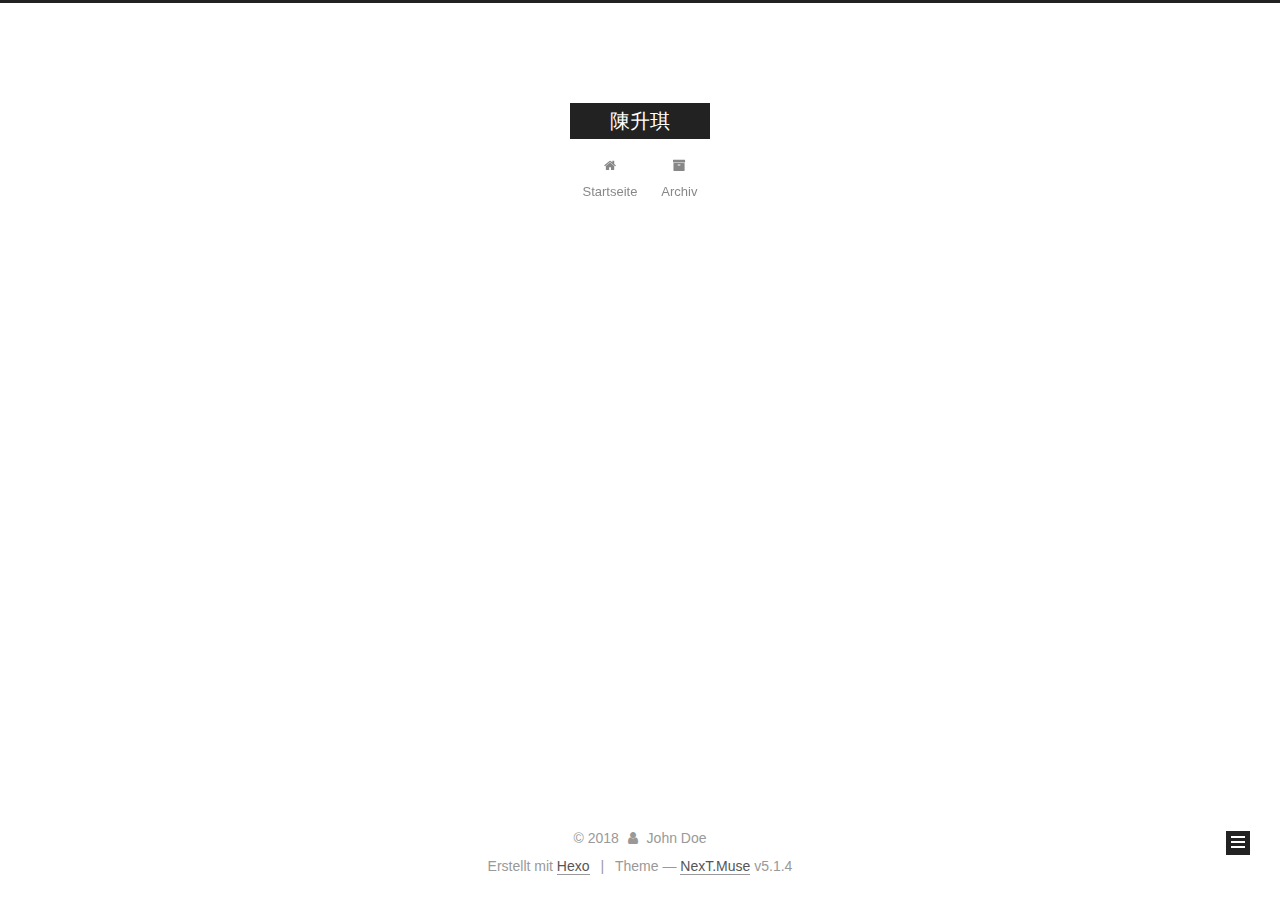
==== commit 93d065ca: "Site updated: 2018-01-11 15:17:22" ====
--- a/archives/index.html
+++ b/archives/index.html
@@ -80,11 +80,11 @@
 
 
 <meta property="og:type" content="website">
-<meta property="og:title" content="Hexo">
+<meta property="og:title" content="陳升琪">
 <meta property="og:url" content="http://yoursite.com/archives/index.html">
-<meta property="og:site_name" content="Hexo">
+<meta property="og:site_name" content="陳升琪">
 <meta name="twitter:card" content="summary">
-<meta name="twitter:title" content="Hexo">
+<meta name="twitter:title" content="陳升琪">
 
 
 
@@ -120,7 +120,7 @@
 
 
 
-  <title>Archiv | Hexo</title>
+  <title>Archiv | 陳升琪</title>
   
 
 
@@ -150,7 +150,7 @@
     <div class="custom-logo-site-title">
       <a href="/"  class="brand" rel="start">
         <span class="logo-line-before"><i></i></span>
-        <span class="site-title">Hexo</span>
+        <span class="site-title">陳升琪</span>
         <span class="logo-line-after"><i></i></span>
       </a>
     </div>
--- a/css/main.css
+++ b/css/main.css
@@ -1822,7 +1822,7 @@
   width: 4px;
   height: 4px;
   border-radius: 50%;
-  background: #3c5b58;
+  background: #a1ff42;
 }
 .links-of-blogroll {
   font-size: 13px;
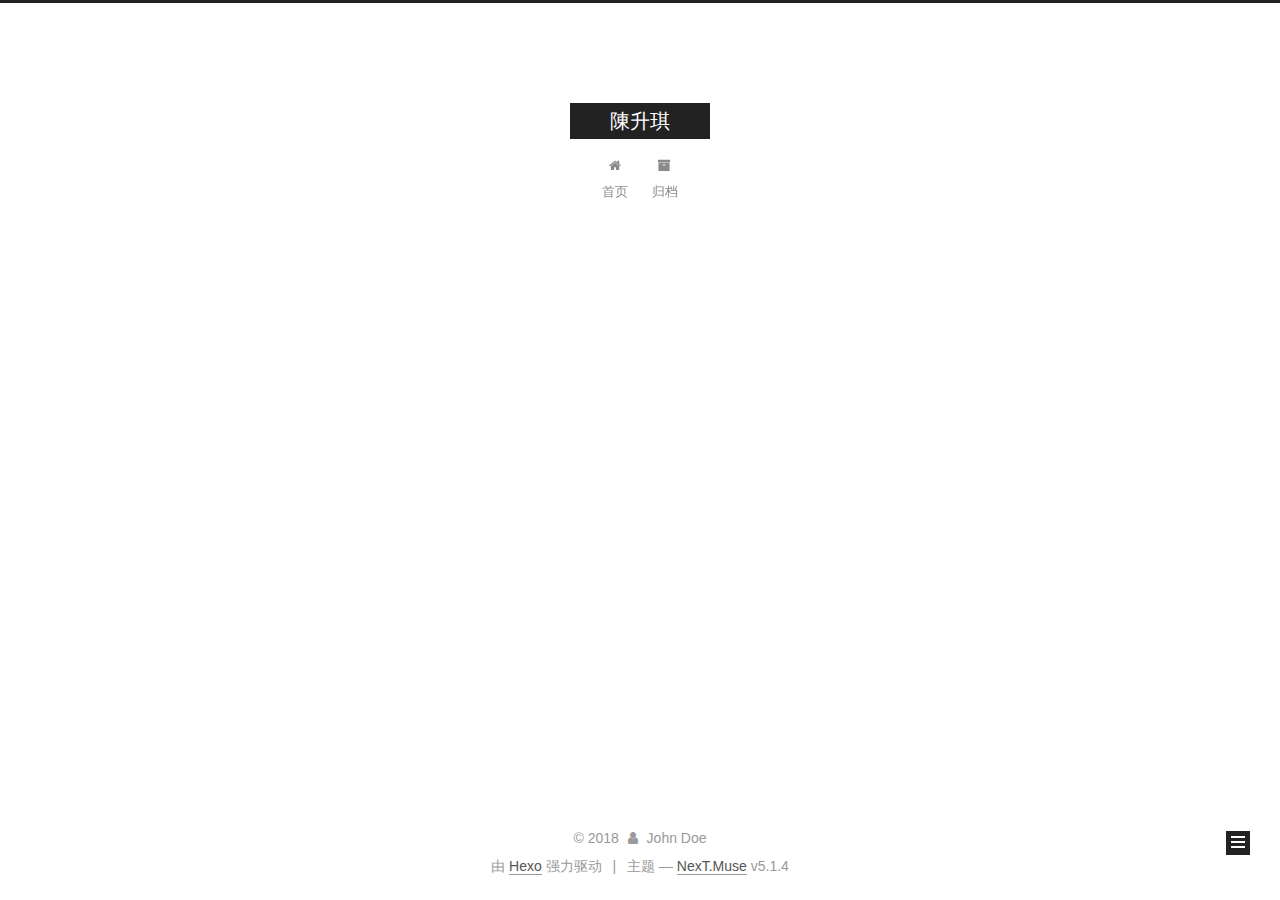
==== commit 07a94d1d: "Site updated: 2018-01-11 15:25:25" ====
--- a/archives/index.html
+++ b/archives/index.html
@@ -5,7 +5,7 @@
   
 
 
-<html class="theme-next muse use-motion" lang="">
+<html class="theme-next muse use-motion" lang="zh-Hans">
 <head>
   <meta charset="UTF-8"/>
 <meta http-equiv="X-UA-Compatible" content="IE=edge" />
@@ -83,6 +83,7 @@
 <meta property="og:title" content="陳升琪">
 <meta property="og:url" content="http://yoursite.com/archives/index.html">
 <meta property="og:site_name" content="陳升琪">
+<meta property="og:locale" content="zh-Hans">
 <meta name="twitter:card" content="summary">
 <meta name="twitter:title" content="陳升琪">
 
@@ -100,7 +101,7 @@
     motion: {"enable":true,"async":false,"transition":{"post_block":"fadeIn","post_header":"slideDownIn","post_body":"slideDownIn","coll_header":"slideLeftIn","sidebar":"slideUpIn"}},
     duoshuo: {
       userId: '0',
-      author: 'Author'
+      author: '博主'
     },
     algolia: {
       applicationID: '',
@@ -120,7 +121,7 @@
 
 
 
-  <title>Archiv | 陳升琪</title>
+  <title>归档 | 陳升琪</title>
   
 
 
@@ -132,7 +133,7 @@
 
 </head>
 
-<body itemscope itemtype="http://schema.org/WebPage" lang="">
+<body itemscope itemtype="http://schema.org/WebPage" lang="zh-Hans">
 
   
   
@@ -180,7 +181,7 @@
             
               <i class="menu-item-icon fa fa-fw fa-home"></i> <br />
             
-            Startseite
+            首页
           </a>
         </li>
       
@@ -190,7 +191,7 @@
             
               <i class="menu-item-icon fa fa-fw fa-archive"></i> <br />
             
-            Archiv
+            归档
           </a>
         </li>
       
@@ -226,7 +227,7 @@
         
           
         
-        Öhm..! Ein Artikel. Bleib dran.
+        嗯..! 目前共计 1 篇日志。 继续努力。
       </span>
 
       
@@ -325,7 +326,7 @@
                 <a href="/archives/">
               
                   <span class="site-state-item-count">1</span>
-                  <span class="site-state-item-name">Artikel</span>
+                  <span class="site-state-item-name">日志</span>
                 </a>
               </div>
             
@@ -375,7 +376,7 @@
 </div>
 
 
-  <div class="powered-by">Erstellt mit  <a class="theme-link" target="_blank" href="https://hexo.io">Hexo</a></div>
+  <div class="powered-by">由 <a class="theme-link" target="_blank" href="https://hexo.io">Hexo</a> 强力驱动</div>
 
 
 
@@ -383,7 +384,7 @@
 
 
 
-  <div class="theme-info">Theme &mdash; <a class="theme-link" target="_blank" href="https://github.com/iissnan/hexo-theme-next">NexT.Muse</a> v5.1.4</div>
+  <div class="theme-info">主题 &mdash; <a class="theme-link" target="_blank" href="https://github.com/iissnan/hexo-theme-next">NexT.Muse</a> v5.1.4</div>
 
 
 
--- a/css/main.css
+++ b/css/main.css
@@ -1822,7 +1822,7 @@
   width: 4px;
   height: 4px;
   border-radius: 50%;
-  background: #a1ff42;
+  background: #14d2ff;
 }
 .links-of-blogroll {
   font-size: 13px;
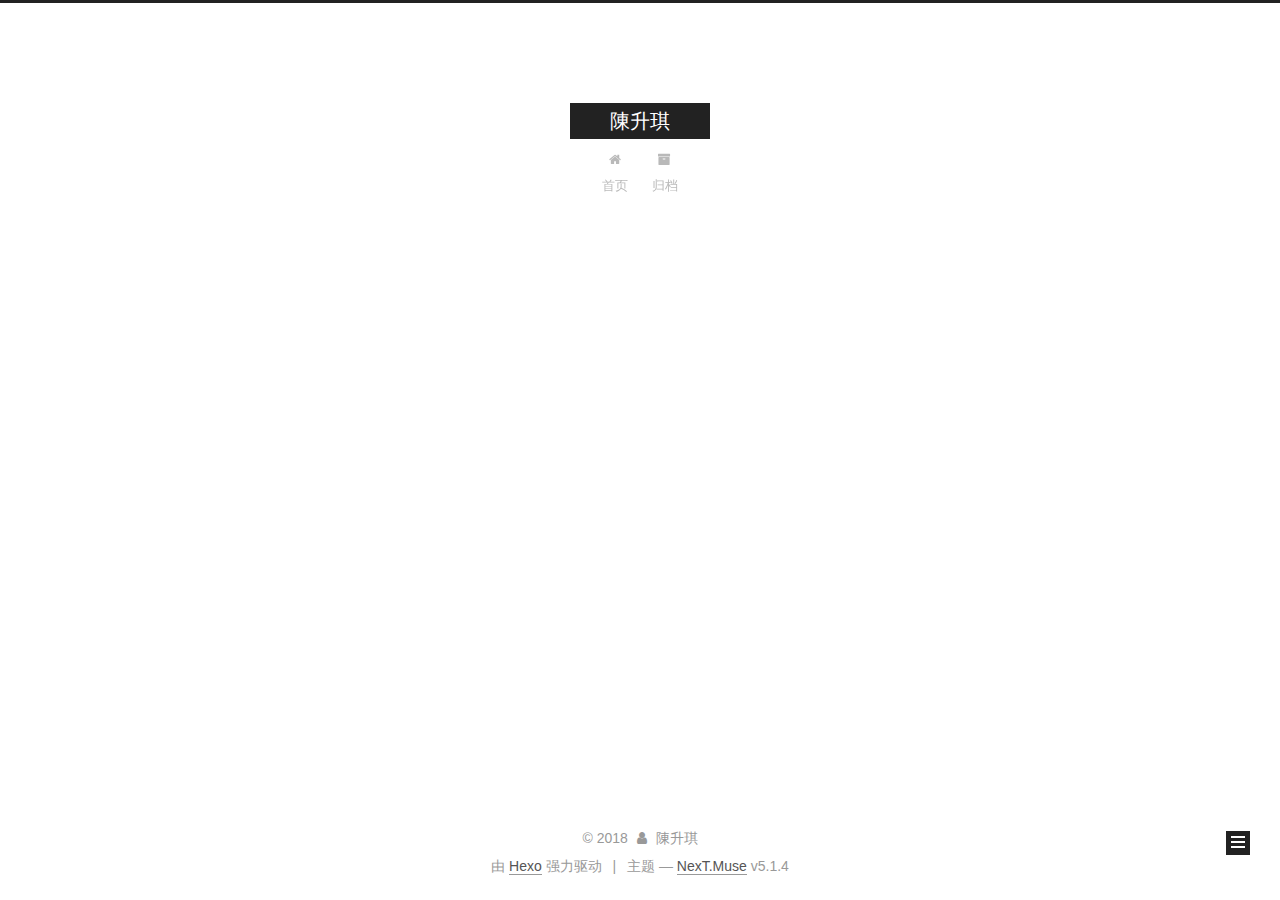
==== commit 79431807: "Site updated: 2018-01-11 15:26:58" ====
--- a/archives/index.html
+++ b/archives/index.html
@@ -314,7 +314,7 @@
         <div class="site-overview">
           <div class="site-author motion-element" itemprop="author" itemscope itemtype="http://schema.org/Person">
             
-              <p class="site-author-name" itemprop="name">John Doe</p>
+              <p class="site-author-name" itemprop="name">陳升琪</p>
               <p class="site-description motion-element" itemprop="description"></p>
           </div>
 
@@ -370,7 +370,7 @@
   <span class="with-love">
     <i class="fa fa-user"></i>
   </span>
-  <span class="author" itemprop="copyrightHolder">John Doe</span>
+  <span class="author" itemprop="copyrightHolder">陳升琪</span>
 
   
 </div>
--- a/css/main.css
+++ b/css/main.css
@@ -1822,7 +1822,7 @@
   width: 4px;
   height: 4px;
   border-radius: 50%;
-  background: #14d2ff;
+  background: #7c9acd;
 }
 .links-of-blogroll {
   font-size: 13px;
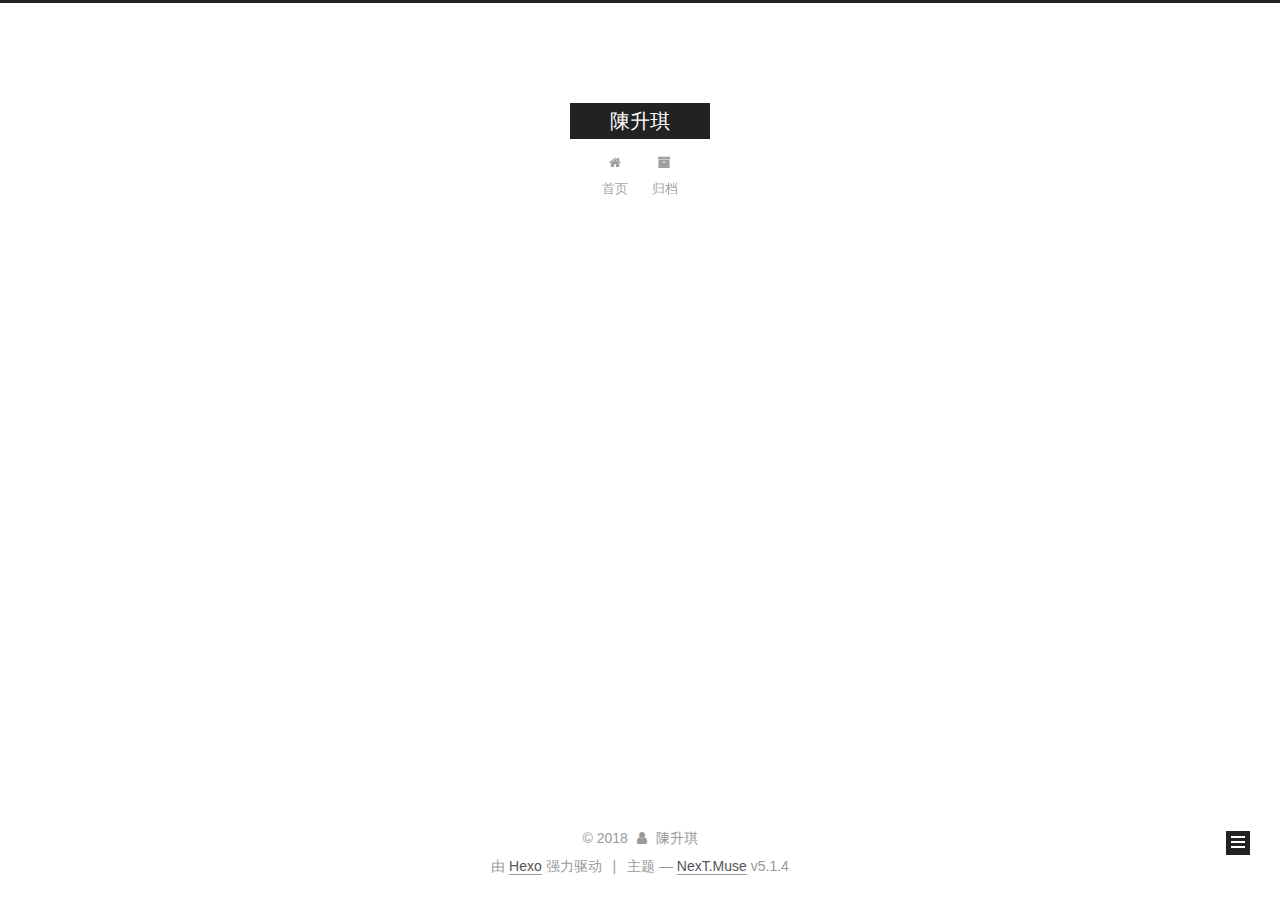
==== commit 2abea15c: "Site updated: 2018-01-11 16:02:15" ====
--- a/archives/index.html
+++ b/archives/index.html
@@ -79,13 +79,16 @@
 
 
 
+<meta name="description" content="I am one of those Melodramatic fools">
 <meta property="og:type" content="website">
 <meta property="og:title" content="陳升琪">
 <meta property="og:url" content="http://yoursite.com/archives/index.html">
 <meta property="og:site_name" content="陳升琪">
+<meta property="og:description" content="I am one of those Melodramatic fools">
 <meta property="og:locale" content="zh-Hans">
 <meta name="twitter:card" content="summary">
 <meta name="twitter:title" content="陳升琪">
+<meta name="twitter:description" content="I am one of those Melodramatic fools">
 
 
 
@@ -315,7 +318,7 @@
           <div class="site-author motion-element" itemprop="author" itemscope itemtype="http://schema.org/Person">
             
               <p class="site-author-name" itemprop="name">陳升琪</p>
-              <p class="site-description motion-element" itemprop="description"></p>
+              <p class="site-description motion-element" itemprop="description">I am one of those Melodramatic fools</p>
           </div>
 
           <nav class="site-state motion-element">
--- a/css/main.css
+++ b/css/main.css
@@ -1822,7 +1822,7 @@
   width: 4px;
   height: 4px;
   border-radius: 50%;
-  background: #7c9acd;
+  background: #81f7ff;
 }
 .links-of-blogroll {
   font-size: 13px;
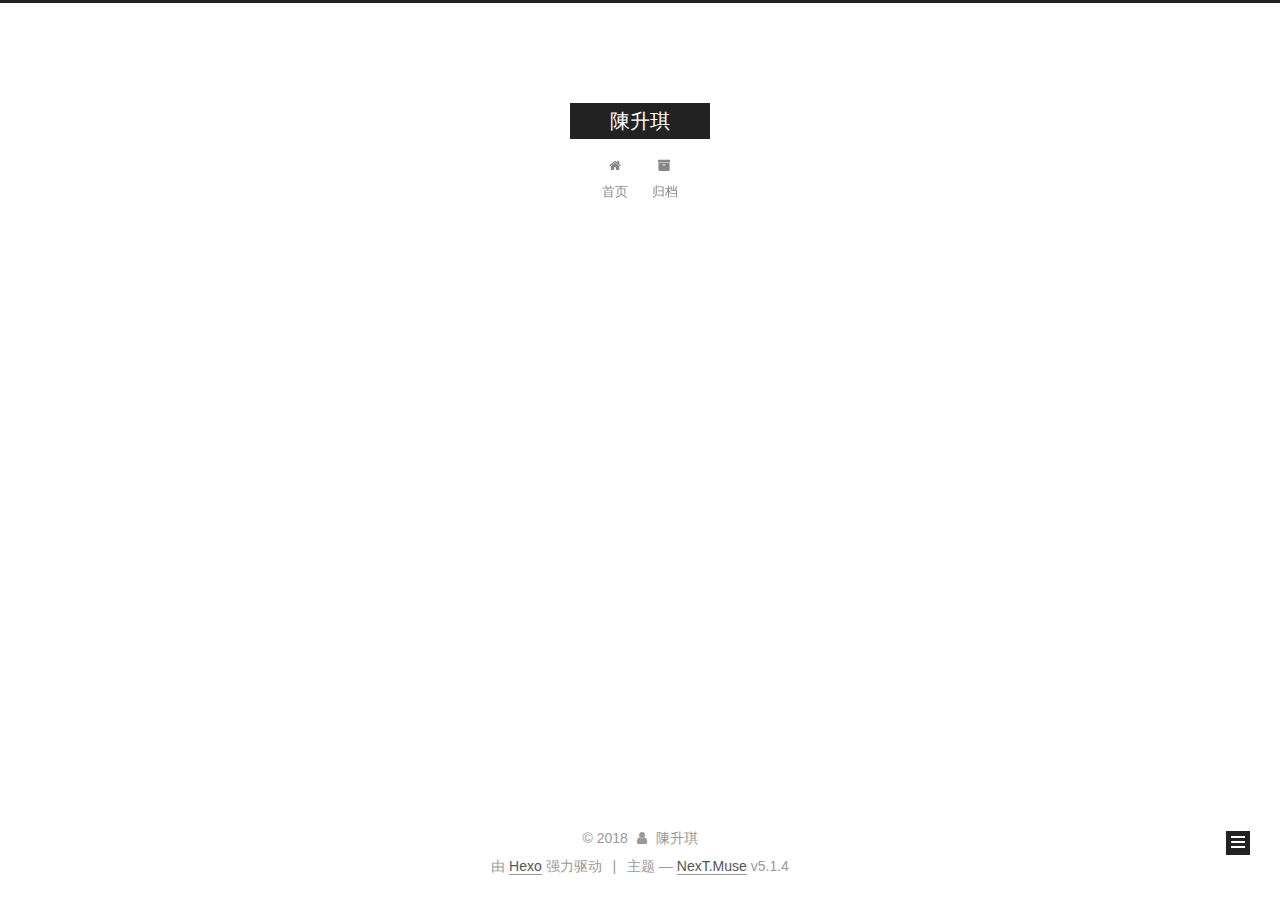
==== commit 14b4595b: "Site updated: 2018-01-12 17:41:58" ====
--- a/archives/index.html
+++ b/archives/index.html
@@ -230,7 +230,7 @@
         
           
         
-        嗯..! 目前共计 1 篇日志。 继续努力。
+        嗯..! 目前共计 2 篇日志。 继续努力。
       </span>
 
       
@@ -244,6 +244,43 @@
           <div class="collection-title">
             <h1 class="archive-year" id="archive-year-2018">2018</h1>
           </div>
+        
+        
+
+        
+
+  <article class="post post-type-normal" itemscope itemtype="http://schema.org/Article">
+    <header class="post-header">
+
+      <h2 class="post-title">
+        
+            <a class="post-title-link" href="/2018/01/11/洁澄的员工app-草图/" itemprop="url">
+              
+                <span itemprop="name">洁澄的员工app 草图</span>
+              
+            </a>
+        
+      </h2>
+
+      <div class="post-meta">
+        <time class="post-time" itemprop="dateCreated"
+              datetime="2018-01-11T16:41:27+08:00"
+              content="2018-01-11" >
+          01-11
+        </time>
+      </div>
+
+    </header>
+  </article>
+
+
+
+      
+
+        
+        
+        
+
         
         
 
@@ -328,7 +365,7 @@
               
                 <a href="/archives/">
               
-                  <span class="site-state-item-count">1</span>
+                  <span class="site-state-item-count">2</span>
                   <span class="site-state-item-name">日志</span>
                 </a>
               </div>
--- a/css/main.css
+++ b/css/main.css
@@ -1822,7 +1822,7 @@
   width: 4px;
   height: 4px;
   border-radius: 50%;
-  background: #81f7ff;
+  background: #596ad7;
 }
 .links-of-blogroll {
   font-size: 13px;
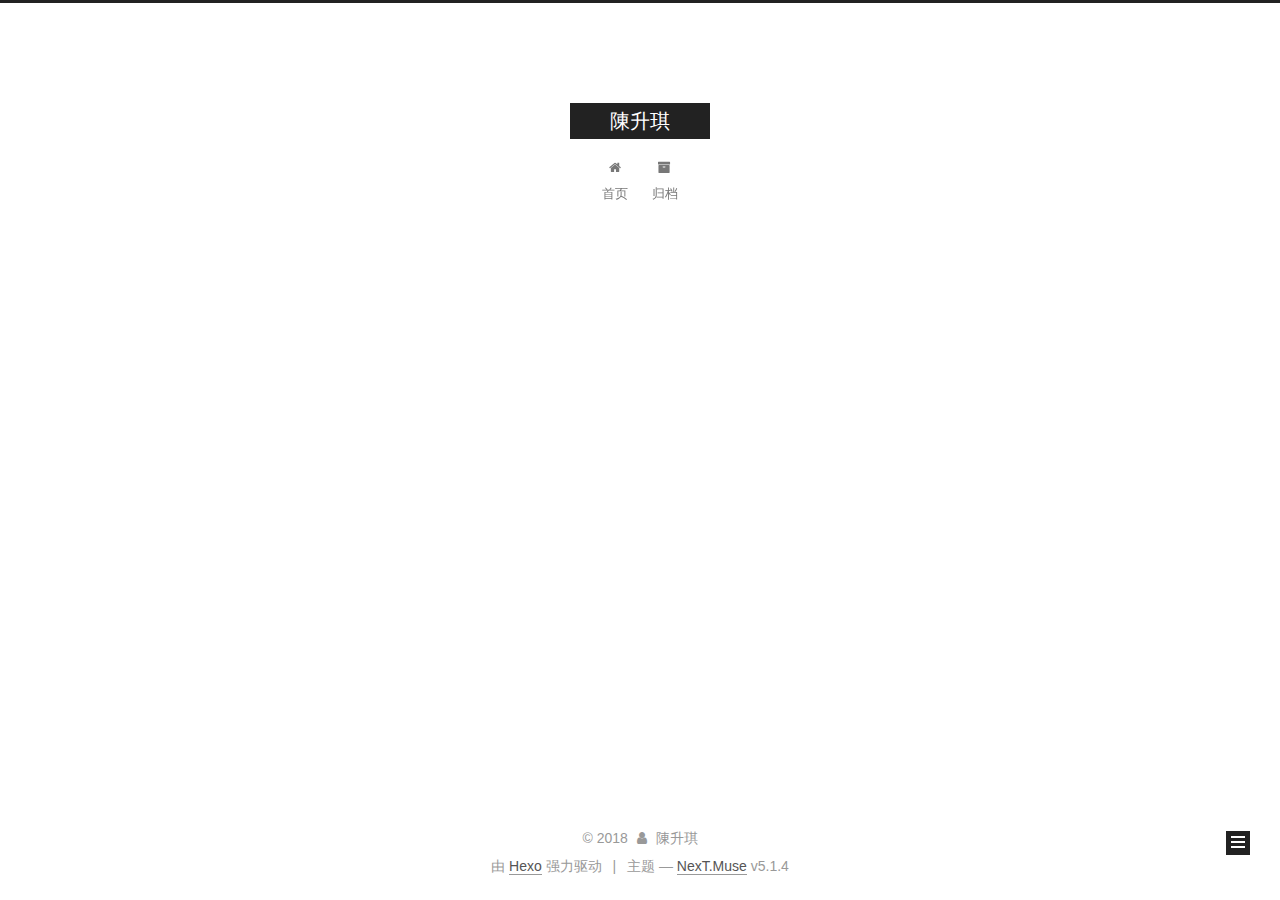
==== commit 684c8f91: "Site updated: 2018-01-25 16:06:40" ====
--- a/archives/index.html
+++ b/archives/index.html
@@ -230,7 +230,7 @@
         
           
         
-        嗯..! 目前共计 2 篇日志。 继续努力。
+        嗯..! 目前共计 3 篇日志。 继续努力。
       </span>
 
       
@@ -244,6 +244,43 @@
           <div class="collection-title">
             <h1 class="archive-year" id="archive-year-2018">2018</h1>
           </div>
+        
+        
+
+        
+
+  <article class="post post-type-normal" itemscope itemtype="http://schema.org/Article">
+    <header class="post-header">
+
+      <h2 class="post-title">
+        
+            <a class="post-title-link" href="/2018/01/23/洁澄新员工App登录设计/" itemprop="url">
+              
+                <span itemprop="name">洁澄新员工App登录设计</span>
+              
+            </a>
+        
+      </h2>
+
+      <div class="post-meta">
+        <time class="post-time" itemprop="dateCreated"
+              datetime="2018-01-23T09:44:47+08:00"
+              content="2018-01-23" >
+          01-23
+        </time>
+      </div>
+
+    </header>
+  </article>
+
+
+
+      
+
+        
+        
+        
+
         
         
 
@@ -365,7 +402,7 @@
               
                 <a href="/archives/">
               
-                  <span class="site-state-item-count">2</span>
+                  <span class="site-state-item-count">3</span>
                   <span class="site-state-item-name">日志</span>
                 </a>
               </div>
--- a/css/main.css
+++ b/css/main.css
@@ -1822,7 +1822,7 @@
   width: 4px;
   height: 4px;
   border-radius: 50%;
-  background: #596ad7;
+  background: #40f1e0;
 }
 .links-of-blogroll {
   font-size: 13px;
